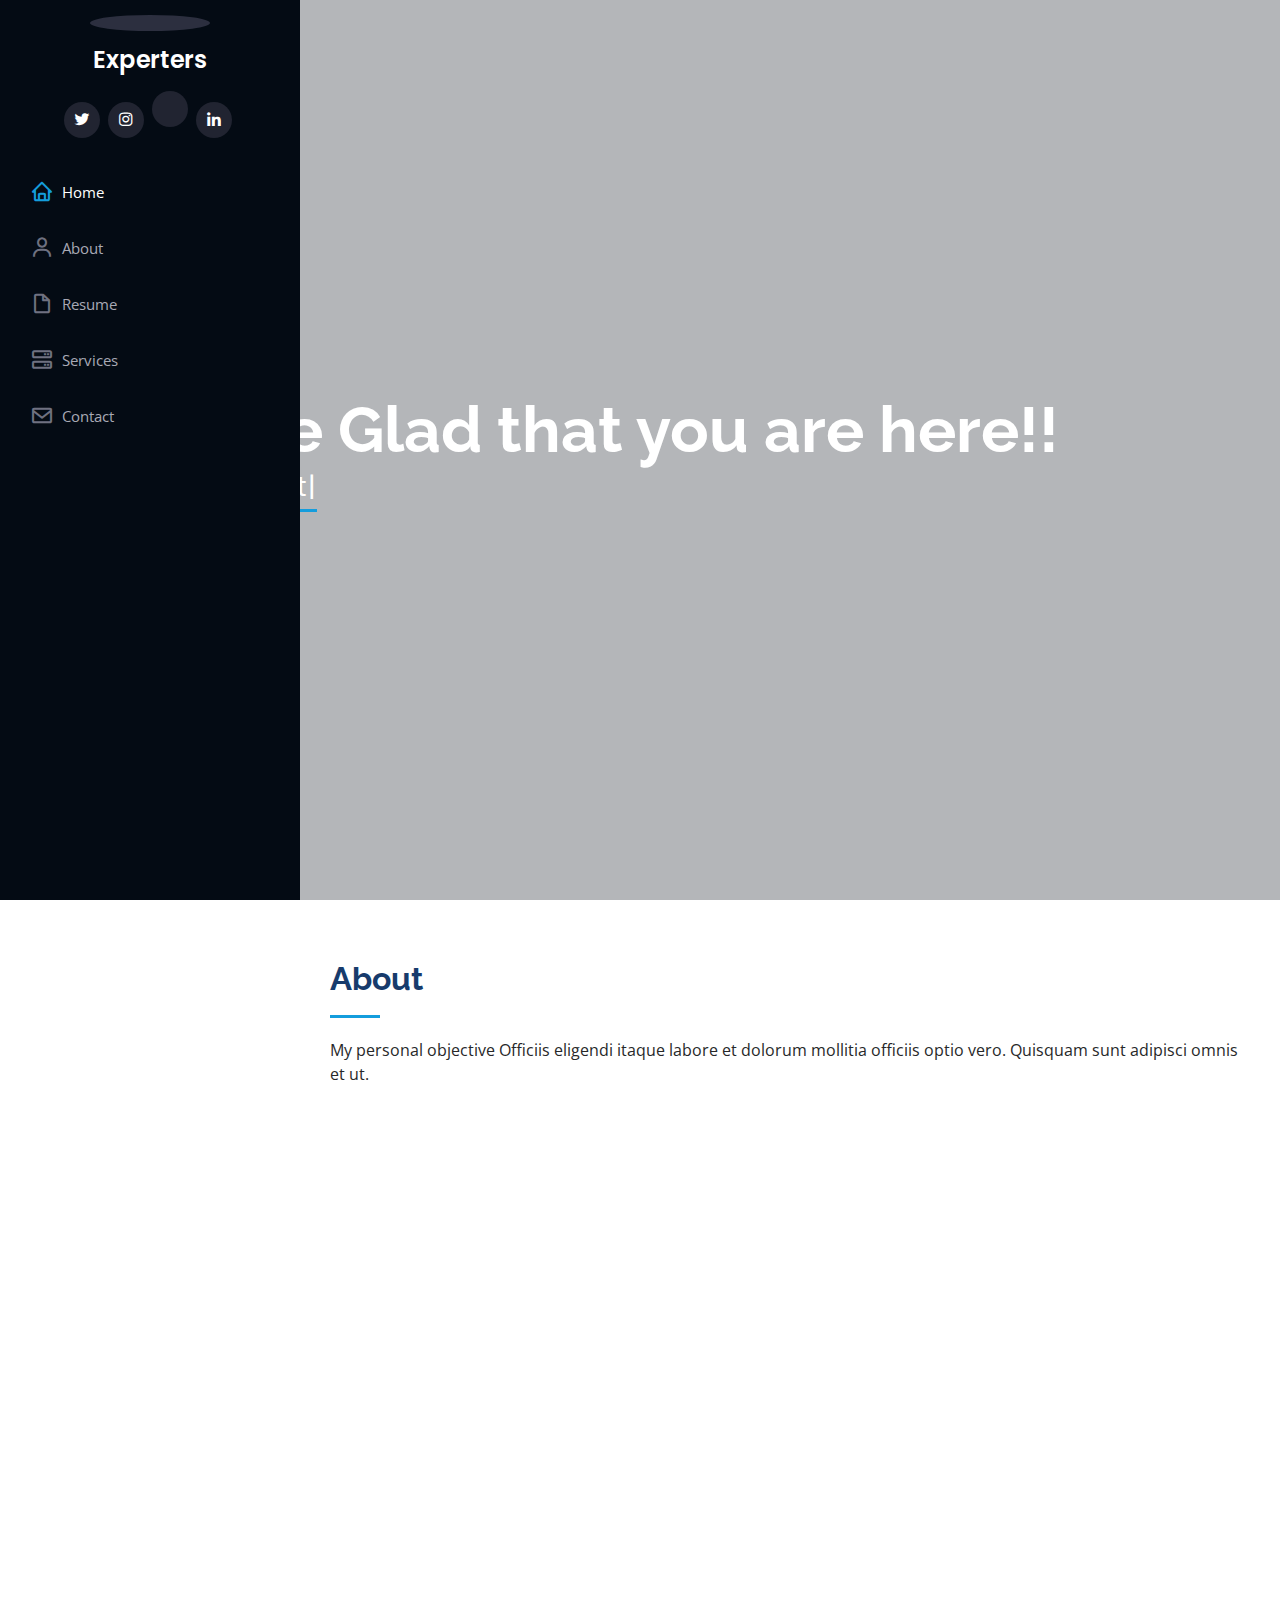
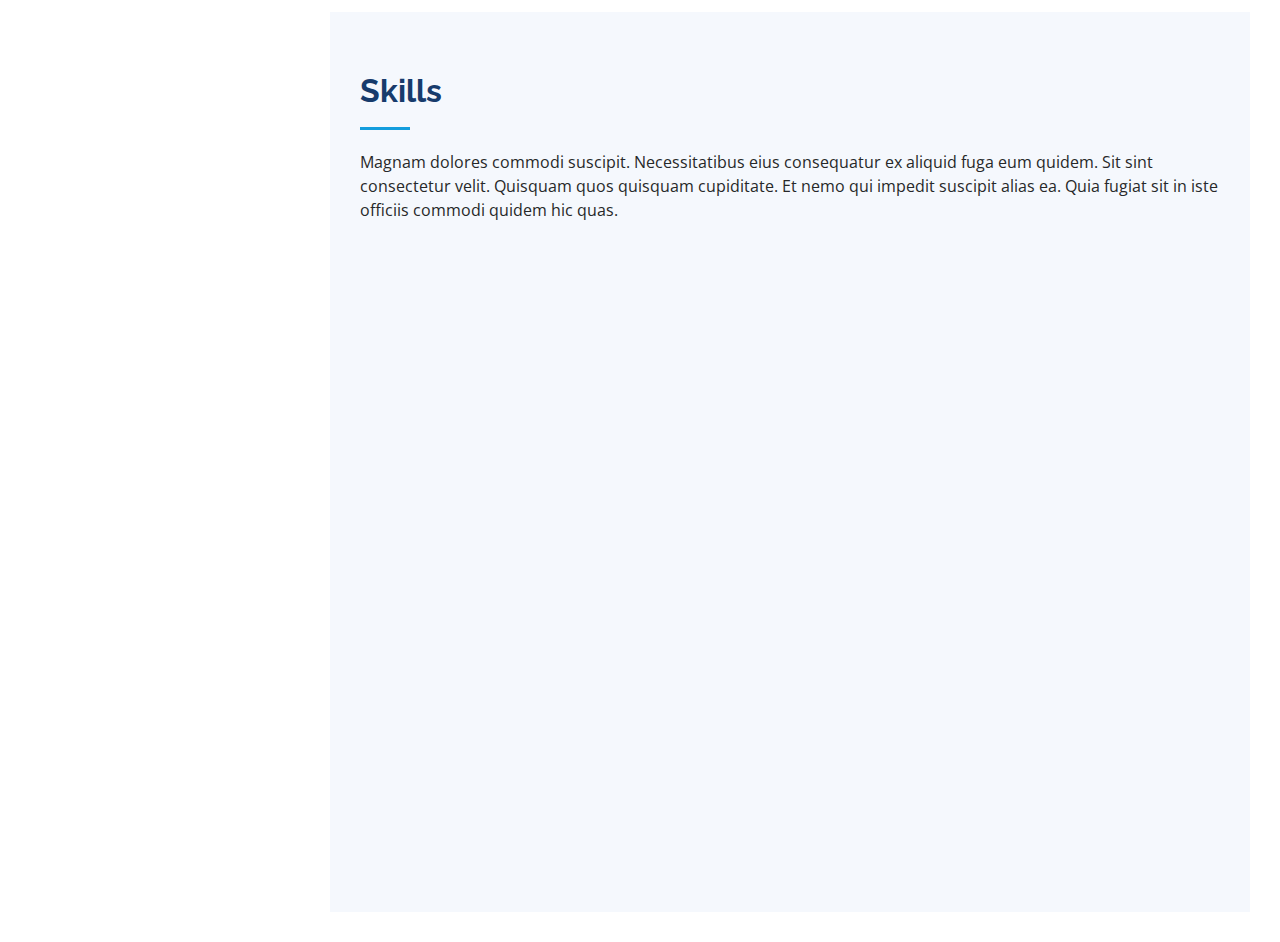
==== index.html @ 5b51685d "portfolio" ====
<!DOCTYPE html>
<html lang="en">

<head>
  <meta charset="utf-8">
  <meta content="width=device-width, initial-scale=1.0" name="viewport">
  <title>PORTOFOLIO</title>
  <meta content="" name="description">
  <meta content="" name="keywords">

  <!-- Favicons -->
  <link href="assets/img/favicon.png" rel="icon">
  <link href="assets/img/apple-touch-icon.png" rel="apple-touch-icon">

  <!-- Google Fonts -->
  <link href="https://fonts.googleapis.com/css?family=Open+Sans:300,300i,400,400i,600,600i,700,700i|Raleway:300,300i,400,400i,500,500i,600,600i,700,700i|Poppins:300,300i,400,400i,500,500i,600,600i,700,700i" rel="stylesheet">

  <!-- Vendor CSS Files -->
  <link href="assets/vendor/aos/aos.css" rel="stylesheet">
  <link href="assets/vendor/bootstrap/css/bootstrap.min.css" rel="stylesheet">
  <link href="assets/vendor/bootstrap-icons/bootstrap-icons.css" rel="stylesheet">
  <link href="assets/vendor/boxicons/css/boxicons.min.css" rel="stylesheet">
  <link href="assets/vendor/glightbox/css/glightbox.min.css" rel="stylesheet">
  <link href="assets/vendor/swiper/swiper-bundle.min.css" rel="stylesheet">

  <!--Main CSS File -->
  <link href="assets/css/style.css" rel="stylesheet">

</head>

<body>

  <!-- ======= Mobile nav toggle button ======= -->
  <i class="bi bi-list mobile-nav-toggle d-xl-none"></i>

  <!-- ======= Header ======= -->
  <header id="header">
    <div class="d-flex flex-column">

      <div class="profile">
        <img src="assets/img/profile.jpg" alt="" class="img-fluid rounded-circle">
        <h1 class="text-light"><a href="index.html">Experters</a></h1>
        <div class="social-links mt-3 text-center">
          <a href="https://twitter.com" class="twitter"><i class="bx bxl-twitter"></i></a>
          <!--<a href="https://www.facebook.com" class="facebook"><i class="bx bxl-facebook"></i></a>-->
          <a href="https://www.instagram.com" class="instagram"><i class="bx bxl-instagram"></i></a>
          <a href="#" class="github"><i class="fa-brands fa-github"></i></a>
          <a href="https://www.linkedin.com/in/" class="linkedin"><i class="bx bxl-linkedin"></i></a>
        </div>
      </div>

      <nav id="navbar" class="nav-menu navbar">
        <ul>
          <li><a href="#hero" class="nav-link scrollto active"><i class="bx bx-home"></i> <span>Home</span></a></li>
          <li><a href="#about" class="nav-link scrollto"><i class="bx bx-user"></i> <span>About</span></a></li>
          <li><a href="#resume" class="nav-link scrollto"><i class="bx bx-file-blank"></i> <span>Resume</span></a></li>
          <!--<li><a href="#portfolio" class="nav-link scrollto"><i class="bx bx-book-content"></i> <span>Portfolio</span></a></li>-->
          <li><a href="#services" class="nav-link scrollto"><i class="bx bx-server"></i> <span>Services</span></a></li>
          <li><a href="#contact" class="nav-link scrollto"><i class="bx bx-envelope"></i> <span>Contact</span></a></li>
        </ul>
      </nav><!-- .nav-menu -->
    </div>
  </header><!-- End Header -->

  <!-- ======= Hero Section ======= -->
  <section id="hero" class="d-flex flex-column justify-content-center align-items-center">
    
    <div class="hero-container" data-aos="fade-in">
      <h6>Hello, </h6>
      <h1> We Glad that you are here!!</h1>
      <p><span class="typed" data-typed-items="Experter's Portfolio"></span></p>
    </div>
  </section><!-- End Hero -->

  <main id="main">

    <!-- ======= About Section ======= -->
    <section id="about" class="about">
      <div class="container">

        <div class="section-title">
          <h2>About</h2>
          <p> My personal objective Officiis eligendi itaque labore et dolorum mollitia officiis optio vero. Quisquam sunt adipisci omnis et ut.
</p>
        </div>

        <div class="row">
          <div class="col-lg-4" data-aos="fade-right">
            <img src="assets/img/profile-img.jpg" class="img-fluid" alt="">
          </div>
          <div class="col-lg-8 pt-4 pt-lg-0 content" data-aos="fade-left">
            <h3>UI/UX Designer &amp; Web Developer.</h3>
            <p class="fst-italic">
              Officiis eligendi itaque labore et dolorum mollitia officiis optio vero. Quisquam sunt adipisci omnis et ut. Nulla accusantium dolor incidunt officia tempore.
            </p>
            <div class="row">
              <div class="col-lg-6">
                <ul>
                  <li><i class="bi bi-chevron-right"></i> <strong>Birthday:</strong> <span>1 Aug 1899</span></li>
                  <li><i class="bi bi-chevron-right"></i> <strong>Website:</strong> <span>www.Experters.com</span></li>
                  <li><i class="bi bi-chevron-right"></i> <strong>Phone:</strong> <span>+250098085897</span></li>
                  <li><i class="bi bi-chevron-right"></i> <strong>City:</strong> <span>Canada, Ottawa</span></li>
                </ul>
              </div>
              <div class="col-lg-6">
                <ul>
                  <li><i class="bi bi-chevron-right"></i> <strong>Age:</strong> <span>45</span></li>
                  <li><i class="bi bi-chevron-right"></i> <strong>Degree:</strong> <span>PHD</span></li>
                  <li><i class="bi bi-chevron-right"></i> <strong>PhEmailone:</strong> <span>Experters@exp.com</span></li>
                  <li><i class="bi bi-chevron-right"></i> <strong>Freelance:</strong> <span>unavailable</span></li>
                </ul>
              </div>
            </div>
            <p>
              Officiis eligendi itaque labore et dolorum mollitia officiis optio vero. Quisquam sunt adipisci omnis et ut. Nulla accusantium dolor incidunt officia tempore. Et eius omnis.
              Cupiditate ut dicta maxime officiis quidem quia. Sed et consectetur qui quia repellendus itaque neque. Aliquid amet quidem ut quaerat cupiditate. 
            </p>
          </div>
        </div>

      </div>
    </section><!-- End About Section -->

    <!-- ======= Facts Section ======= -->
    <section id="facts" class="facts">
      <div class="container">

        <!--<div class="section-title">
          <h2>Facts</h2>
          <p>Magnam dolores commodi suscipit. Necessitatibus eius consequatur ex aliquid fuga eum quidem. Sit sint consectetur velit. Quisquam quos quisquam cupiditate. Et nemo qui impedit suscipit alias ea. Quia fugiat sit in iste officiis commodi quidem hic quas.</p>
        </div>

        <div class="row no-gutters">

          <div class="col-lg-3 col-md-6 d-md-flex align-items-md-stretch" data-aos="fade-up">
            <div class="count-box">
              <i class="bi bi-emoji-smile"></i>
              <span data-purecounter-start="0" data-purecounter-end="232" data-purecounter-duration="1" class="purecounter"></span>
              <p><strong>Happy Clients</strong> consequuntur quae</p>
            </div>
          </div>

          <div class="col-lg-3 col-md-6 d-md-flex align-items-md-stretch" data-aos="fade-up" data-aos-delay="100">
            <div class="count-box">
              <i class="bi bi-journal-richtext"></i>
              <span data-purecounter-start="0" data-purecounter-end="521" data-purecounter-duration="1" class="purecounter"></span>
              <p><strong>Projects</strong> adipisci atque cum quia aut</p>
            </div>
          </div>

          <div class="col-lg-3 col-md-6 d-md-flex align-items-md-stretch" data-aos="fade-up" data-aos-delay="200">
            <div class="count-box">
              <i class="bi bi-headset"></i>
              <span data-purecounter-start="0" data-purecounter-end="1453" data-purecounter-duration="1" class="purecounter"></span>
              <p><strong>Hours Of Support</strong> aut commodi quaerat</p>
            </div>
          </div>

          <div class="col-lg-3 col-md-6 d-md-flex align-items-md-stretch" data-aos="fade-up" data-aos-delay="300">
            <div class="count-box">
              <i class="bi bi-people"></i>
              <span data-purecounter-start="0" data-purecounter-end="32" data-purecounter-duration="1" class="purecounter"></span>
              <p><strong>Hard Workers</strong> rerum asperiores dolor</p>
            </div>
          </div>

        </div>

      </div>
    </section>End Facts Section -->

    <!-- ======= Skills Section ======= -->
    <section id="skills" class="skills section-bg">
      <div class="container">

        <div class="section-title">
          <h2>Skills</h2>
          <p>Magnam dolores commodi suscipit. Necessitatibus eius consequatur ex aliquid fuga eum quidem. Sit sint consectetur velit. Quisquam quos quisquam cupiditate. Et nemo qui impedit suscipit alias ea. Quia fugiat sit in iste officiis commodi quidem hic quas.</p>
        </div>

        <div class="row skills-content">

          <div class="col-lg-6" data-aos="fade-up">

            <div class="progress">
              <span class="skill">HTML <i class="val">100%</i></span>
              <div class="progress-bar-wrap">
                <div class="progress-bar" role="progressbar" aria-valuenow="100" aria-valuemin="0" aria-valuemax="100"></div>
              </div>
            </div>

            <div class="progress">
              <span class="skill">CSS <i class="val">100%</i></span>
              <div class="progress-bar-wrap">
                <div class="progress-bar" role="progressbar" aria-valuenow="100" aria-valuemin="0" aria-valuemax="100"></div>
              </div>
            </div>

            <div class="progress">
              <span class="skill">JavaScript <i class="val">90%</i></span>
              <div class="progress-bar-wrap">
                <div class="progress-bar" role="progressbar" aria-valuenow="50" aria-valuemin="0" aria-valuemax="100"></div>
              </div>
            </div>

          </div>

          <div class="col-lg-6" data-aos="fade-up" data-aos-delay="100">

            <div class="progress">
              <span class="skill">PHP <i class="val">95%/i></span>
              <div class="progress-bar-wrap">
                <div class="progress-bar" role="progressbar" aria-valuenow="70" aria-valuemin="0" aria-valuemax="100"></div>
              </div>
            </div>

            <div class="progress">
              <span class="skill">WordPress/CMS <i class="val">80%</i></span>
              <div class="progress-bar-wrap">
                <div class="progress-bar" role="progressbar" aria-valuenow="70" aria-valuemin="0" aria-valuemax="100"></div>
              </div>
            </div>

            <div class="progress">
              <span class="skill">Photoshop <i class="val">85%</i></span>
              <div class="progress-bar-wrap">
                <div class="progress-bar" role="progressbar" aria-valuenow="75" aria-valuemin="0" aria-valuemax="100"></div>
              </div>
            </div>
            <div class="progress">
              <span class="skill">Figma <i class="val">85%</i></span>
              <div class="progress-bar-wrap">
                <div class="progress-bar" role="progressbar" aria-valuenow="55" aria-valuemin="0" aria-valuemax="100"></div>
              </div>
              <div class="progress">
                <span class="skill">Google suites <i class="val">100%</i></span>
                <div class="progress-bar-wrap">
                  <div class="progress-bar" role="progressbar" aria-valuenow="95" aria-valuemin="0" aria-valuemax="100"></div>
                </div>
              </div>
              <div class="progress">
                <span class="skill">Microsoft Office<i class="val">80%</i></span>
                <div class="progress-bar-wrap">
                  <div class="progress-bar" role="progressbar" aria-valuenow="80" aria-valuemin="0" aria-valuemax="100"></div>
                </div>
              </div>
              <div class="progress">
                <span class="skill">Digital skills <i class="val">85%</i></span>
                <div class="progress-bar-wrap">
                  <div class="progress-bar" role="progressbar" aria-valuenow="75" aria-valuemin="0" aria-valuemax="100"></div>
                </div>
              </div>
            </div>

          </div>

        </div>

      </div>
    </section><!-- End Skills Section -->

    <!-- ======= Resume Section ======= -->
    <!--<section id="resume" class="resume">
      <div class="container">

        <div class="section-title">
          <h2>Resume</h2>
          <p>Magnam dolores commodi suscipit. Necessitatibus eius consequatur ex aliquid fuga eum quidem. Sit sint consectetur velit. Quisquam quos quisquam cupiditate. Et nemo qui impedit suscipit alias ea. Quia fugiat sit in iste officiis commodi quidem hic quas.</p>
        </div>

        <div class="row">
          <div class="col-lg-6" data-aos="fade-up">
            <h3 class="resume-title">Sumary</h3>
            <div class="resume-item pb-0">
              <h4>Immaculee Turabayo</h4>
              <p><em>Innovative and deadline-driven Graphic Designer with 3+ years of experience designing and developing user-centered digital/print marketing material from initial concept to final, polished deliverable.</em></p>
              <ul>
                <li>Portland par 127,Orlando, FL</li>
                <li>(123) 456-7891</li>
                <li>alice.barkley@example.com</li>
              </ul>
            </div>

            <h3 class="resume-title">Education</h3>
            <div class="resume-item">
              <h4>Bachelor Degree of Software Engineering</h4>
              <h5>2022 - 2025</h5>
              <p><em>African Leadership University, Rwanda</em></p>
              <p>Qui deserunt veniam. Et sed aliquam labore tempore sed quisquam iusto autem sit. Ea vero voluptatum qui ut dignissimos deleniti nerada porti sand markend</p>
            </div>
            <div class="resume-item">
              <h4>Advanced Level deploma</h4>
              <h5>2018 - 2021</h5>
              <p><em>SOS HG TECHNICAL HIGH SCHOOL,Rwanda-Kigali</em></p>
              <p>Quia nobis sequi est occaecati aut. Repudiandae et iusto quae reiciendis et quis Eius vel ratione eius unde vitae rerum voluptates asperiores voluptatem Earum molestiae consequatur neque etlon sader mart dila</p>
            </div>
          </div>
          <div class="col-lg-6" data-aos="fade-up" data-aos-delay="100">
            <h3 class="resume-title">Professional Experience</h3>
            <div class="resume-item">
              <h4>Senior graphic design specialist</h4>
              <h5>2019 - Present</h5>
              <p><em>Experion, New York, NY </em></p>
              <ul>
                <li>Lead in the design, development, and implementation of the graphic, layout, and production communication materials</li>
                <li>Delegate tasks to the 7 members of the design team and provide counsel on all aspects of the project. </li>
                <li>Supervise the assessment of all graphic materials in order to ensure quality and accuracy of the design</li>
                <li>Oversee the efficient use of production project budgets ranging from $2,000 - $25,000</li>
              </ul>
            </div>
            <div class="resume-item">
              <h4>Graphic design specialist</h4>
              <h5>2017 - 2018</h5>
              <p><em>Stepping Stone Advertising, New York, NY</em></p>
              <ul>
                <li>Developed numerous marketing programs (logos, brochures,infographics, presentations, and advertisements).</li>
                <li>Managed up to 5 projects or tasks at a given time while under pressure</li>
                <li>Recommended and consulted with clients on the most appropriate graphic design</li>
                <li>Created 4+ design presentations and proposals a month for clients and account managers</li>
              </ul>
            </div>
          </div>
        </div>

      </div>
    </section><!-- End Resume Section -->

    <!-- ======= Portfolio Section ======= -->
   <!-- <section id="portfolio" class="portfolio section-bg">
      <div class="container">

        <div class="section-title">
          <h2>Portfolio</h2>
          <p>Magnam dolores commodi suscipit. Necessitatibus eius consequatur ex aliquid fuga eum quidem. Sit sint consectetur velit. Quisquam quos quisquam cupiditate. Et nemo qui impedit suscipit alias ea. Quia fugiat sit in iste officiis commodi quidem hic quas.</p>
        </div>

        <div class="row" data-aos="fade-up">
          <div class="col-lg-12 d-flex justify-content-center">
            <ul id="portfolio-flters">
              <li data-filter="*" class="filter-active">All</li>
              <li data-filter=".filter-app">App</li>
              <li data-filter=".filter-card">Card</li>
              <li data-filter=".filter-web">Web</li>
            </ul>
          </div>
        </div>

        <div class="row portfolio-container" data-aos="fade-up" data-aos-delay="100">

          <div class="col-lg-4 col-md-6 portfolio-item filter-app">
            <div class="portfolio-wrap">
              <img src="assets/img/portfolio/portfolio-1.jpg" class="img-fluid" alt="">
              <div class="portfolio-links">
                <a href="assets/img/portfolio/portfolio-1.jpg" data-gallery="portfolioGallery" class="portfolio-lightbox" title="App 1"><i class="bx bx-plus"></i></a>
                <a href="portfolio-details.html" title="More Details"><i class="bx bx-link"></i></a>
              </div>
            </div>
          </div>

          <div class="col-lg-4 col-md-6 portfolio-item filter-web">
            <div class="portfolio-wrap">
              <img src="assets/img/portfolio/portfolio-2.jpg" class="img-fluid" alt="">
              <div class="portfolio-links">
                <a href="assets/img/portfolio/portfolio-2.jpg" data-gallery="portfolioGallery" class="portfolio-lightbox" title="Web 3"><i class="bx bx-plus"></i></a>
                <a href="portfolio-details.html" title="More Details"><i class="bx bx-link"></i></a>
              </div>
            </div>
          </div>

          <div class="col-lg-4 col-md-6 portfolio-item filter-app">
            <div class="portfolio-wrap">
              <img src="assets/img/portfolio/portfolio-3.jpg" class="img-fluid" alt="">
              <div class="portfolio-links">
                <a href="assets/img/portfolio/portfolio-3.jpg" data-gallery="portfolioGallery" class="portfolio-lightbox" title="App 2"><i class="bx bx-plus"></i></a>
                <a href="portfolio-details.html" title="More Details"><i class="bx bx-link"></i></a>
              </div>
            </div>
          </div>

          <div class="col-lg-4 col-md-6 portfolio-item filter-card">
            <div class="portfolio-wrap">
              <img src="assets/img/portfolio/portfolio-4.jpg" class="img-fluid" alt="">
              <div class="portfolio-links">
                <a href="assets/img/portfolio/portfolio-4.jpg" data-gallery="portfolioGallery" class="portfolio-lightbox" title="Card 2"><i class="bx bx-plus"></i></a>
                <a href="portfolio-details.html" title="More Details"><i class="bx bx-link"></i></a>
              </div>
            </div>
          </div>

          <div class="col-lg-4 col-md-6 portfolio-item filter-web">
            <div class="portfolio-wrap">
              <img src="assets/img/portfolio/portfolio-5.jpg" class="img-fluid" alt="">
              <div class="portfolio-links">
                <a href="assets/img/portfolio/portfolio-5.jpg" data-gallery="portfolioGallery" class="portfolio-lightbox" title="Web 2"><i class="bx bx-plus"></i></a>
                <a href="portfolio-details.html" title="More Details"><i class="bx bx-link"></i></a>
              </div>
            </div>
          </div>

          <div class="col-lg-4 col-md-6 portfolio-item filter-app">
            <div class="portfolio-wrap">
              <img src="assets/img/portfolio/portfolio-6.jpg" class="img-fluid" alt="">
              <div class="portfolio-links">
                <a href="assets/img/portfolio/portfolio-6.jpg" data-gallery="portfolioGallery" class="portfolio-lightbox" title="App 3"><i class="bx bx-plus"></i></a>
                <a href="portfolio-details.html" title="More Details"><i class="bx bx-link"></i></a>
              </div>
            </div>
          </div>

          <div class="col-lg-4 col-md-6 portfolio-item filter-card">
            <div class="portfolio-wrap">
              <img src="assets/img/portfolio/portfolio-7.jpg" class="img-fluid" alt="">
              <div class="portfolio-links">
                <a href="assets/img/portfolio/portfolio-7.jpg" data-gallery="portfolioGallery" class="portfolio-lightbox" title="Card 1"><i class="bx bx-plus"></i></a>
                <a href="portfolio-details.html" title="More Details"><i class="bx bx-link"></i></a>
              </div>
            </div>
          </div>

          <div class="col-lg-4 col-md-6 portfolio-item filter-card">
            <div class="portfolio-wrap">
              <img src="assets/img/portfolio/portfolio-8.jpg" class="img-fluid" alt="">
              <div class="portfolio-links">
                <a href="assets/img/portfolio/portfolio-8.jpg" data-gallery="portfolioGallery" class="portfolio-lightbox" title="Card 3"><i class="bx bx-plus"></i></a>
                <a href="portfolio-details.html" title="More Details"><i class="bx bx-link"></i></a>
              </div>
            </div>
          </div>

          <div class="col-lg-4 col-md-6 portfolio-item filter-web">
            <div class="portfolio-wrap">
              <img src="assets/img/portfolio/portfolio-9.jpg" class="img-fluid" alt="">
              <div class="portfolio-links">
                <a href="assets/img/portfolio/portfolio-9.jpg" data-gallery="portfolioGallery" class="portfolio-lightbox" title="Web 3"><i class="bx bx-plus"></i></a>
                <a href="portfolio-details.html" title="More Details"><i class="bx bx-link"></i></a>
              </div>
            </div>
          </div>

        </div>

      </div>
    </section>End Portfolio Section -->

    <!-- ======= Services Section ======= -->
   <!-- <section id="services" class="services">
      <div class="container">

        <div class="section-title">
          <h2>Services</h2>
          <p>Magnam dolores commodi suscipit. Necessitatibus eius consequatur ex aliquid fuga eum quidem. Sit sint consectetur velit. Quisquam quos quisquam cupiditate. Et nemo qui impedit suscipit alias ea. Quia fugiat sit in iste officiis commodi quidem hic quas.</p>
        </div>

        <div class="row">
          <div class="col-lg-4 col-md-6 icon-box" data-aos="fade-up">
            <div class="icon"><i class="bi bi-briefcase"></i></div>
            <h4 class="title"><a href="">Lorem Ipsum</a></h4>
            <p class="description">Voluptatum deleniti atque corrupti quos dolores et quas molestias excepturi sint occaecati cupiditate non provident</p>
          </div>
          <div class="col-lg-4 col-md-6 icon-box" data-aos="fade-up" data-aos-delay="100">
            <div class="icon"><i class="bi bi-card-checklist"></i></div>
            <h4 class="title"><a href="">Dolor Sitema</a></h4>
            <p class="description">Minim veniam, quis nostrud exercitation ullamco laboris nisi ut aliquip ex ea commodo consequat tarad limino ata</p>
          </div>
          <div class="col-lg-4 col-md-6 icon-box" data-aos="fade-up" data-aos-delay="200">
            <div class="icon"><i class="bi bi-bar-chart"></i></div>
            <h4 class="title"><a href="">Sed ut perspiciatis</a></h4>
            <p class="description">Duis aute irure dolor in reprehenderit in voluptate velit esse cillum dolore eu fugiat nulla pariatur</p>
          </div>
          <div class="col-lg-4 col-md-6 icon-box" data-aos="fade-up" data-aos-delay="300">
            <div class="icon"><i class="bi bi-binoculars"></i></div>
            <h4 class="title"><a href="">Magni Dolores</a></h4>
            <p class="description">Excepteur sint occaecat cupidatat non proident, sunt in culpa qui officia deserunt mollit anim id est laborum</p>
          </div>
          <div class="col-lg-4 col-md-6 icon-box" data-aos="fade-up" data-aos-delay="400">
            <div class="icon"><i class="bi bi-brightness-high"></i></div>
            <h4 class="title"><a href="">Nemo Enim</a></h4>
            <p class="description">At vero eos et accusamus et iusto odio dignissimos ducimus qui blanditiis praesentium voluptatum deleniti atque</p>
          </div>
          <div class="col-lg-4 col-md-6 icon-box" data-aos="fade-up" data-aos-delay="500">
            <div class="icon"><i class="bi bi-calendar4-week"></i></div>
            <h4 class="title"><a href="">Eiusmod Tempor</a></h4>
            <p class="description">Et harum quidem rerum facilis est et expedita distinctio. Nam libero tempore, cum soluta nobis est eligendi</p>
          </div>
        </div>

      </div>
    </section><!-- End Services Section -->

    <!-- ======= Testimonials Section ======= -->
    <!--<section id="testimonials" class="testimonials section-bg">
      <div class="container">

        <div class="section-title">
          <h2>Testimonials</h2>
          <p>Magnam dolores commodi suscipit. Necessitatibus eius consequatur ex aliquid fuga eum quidem. Sit sint consectetur velit. Quisquam quos quisquam cupiditate. Et nemo qui impedit suscipit alias ea. Quia fugiat sit in iste officiis commodi quidem hic quas.</p>
        </div>

        <div class="testimonials-slider swiper" data-aos="fade-up" data-aos-delay="100">
          <div class="swiper-wrapper">

            <div class="swiper-slide">
              <div class="testimonial-item" data-aos="fade-up">
                <p>
                  <i class="bx bxs-quote-alt-left quote-icon-left"></i>
                  Proin iaculis purus consequat sem cure digni ssim donec porttitora entum suscipit rhoncus. Accusantium quam, ultricies eget id, aliquam eget nibh et. Maecen aliquam, risus at semper.
                  <i class="bx bxs-quote-alt-right quote-icon-right"></i>
                </p>
                <img src="assets/img/testimonials/testimonials-1.jpg" class="testimonial-img" alt="">
                <h3>Saul Goodman</h3>
                <h4>Ceo &amp; Founder</h4>
              </div>
            </div><!-- End testimonial item -->

            <!--<div class="swiper-slide">
              <div class="testimonial-item" data-aos="fade-up" data-aos-delay="100">
                <p>
                  <i class="bx bxs-quote-alt-left quote-icon-left"></i>
                  Export tempor illum tamen malis malis eram quae irure esse labore quem cillum quid cillum eram malis quorum velit fore eram velit sunt aliqua noster fugiat irure amet legam anim culpa.
                  <i class="bx bxs-quote-alt-right quote-icon-right"></i>
                </p>
                <img src="assets/img/testimonials/testimonials-2.jpg" class="testimonial-img" alt="">
                <h3>Sara Wilsson</h3>
                <h4>Designer</h4>
              </div>
            </div><!-- End testimonial item -->

            <!--<div class="swiper-slide">
              <div class="testimonial-item" data-aos="fade-up" data-aos-delay="200">
                <p>
                  <i class="bx bxs-quote-alt-left quote-icon-left"></i>
                  Enim nisi quem export duis labore cillum quae magna enim sint quorum nulla quem veniam duis minim tempor labore quem eram duis noster aute amet eram fore quis sint minim.
                  <i class="bx bxs-quote-alt-right quote-icon-right"></i>
                </p>
                <img src="assets/img/testimonials/testimonials-3.jpg" class="testimonial-img" alt="">
                <h3>Jena Karlis</h3>
                <h4>Store Owner</h4>
              </div>
            </div><!-- End testimonial item -->

            <!--<div class="swiper-slide">
              <div class="testimonial-item" data-aos="fade-up" data-aos-delay="300">
                <p>
                  <i class="bx bxs-quote-alt-left quote-icon-left"></i>
                  Fugiat enim eram quae cillum dolore dolor amet nulla culpa multos export minim fugiat minim velit minim dolor enim duis veniam ipsum anim magna sunt elit fore quem dolore labore illum veniam.
                  <i class="bx bxs-quote-alt-right quote-icon-right"></i>
                </p>
                <img src="assets/img/testimonials/testimonials-4.jpg" class="testimonial-img" alt="">
                <h3>Matt Brandon</h3>
                <h4>Freelancer</h4>
              </div>
            </div><!-- End testimonial item -->

           <!-- <div class="swiper-slide">
              <div class="testimonial-item" data-aos="fade-up" data-aos-delay="400">
                <p>
                  <i class="bx bxs-quote-alt-left quote-icon-left"></i>
                  Quis quorum aliqua sint quem legam fore sunt eram irure aliqua veniam tempor noster veniam enim culpa labore duis sunt culpa nulla illum cillum fugiat legam esse veniam culpa fore nisi cillum quid.
                  <i class="bx bxs-quote-alt-right quote-icon-right"></i>
                </p>
                <img src="assets/img/testimonials/testimonials-5.jpg" class="testimonial-img" alt="">
                <h3>John Larson</h3>
                <h4>Entrepreneur</h4>
              </div>
            </div><!-- End testimonial item -->

          <!-- </div>
          <div class="swiper-pagination"></div>
        </div>

      </div>
    </section><!-- End Testimonials Section -->

    <!-- ======= Contact Section ======= -->
    <!--<section id="contact" class="contact">
      <div class="container">

        <div class="section-title">
          <h2>Contact</h2>
          <p>Magnam dolores commodi suscipit. Necessitatibus eius consequatur ex aliquid fuga eum quidem. Sit sint consectetur velit. Quisquam quos quisquam cupiditate. Et nemo qui impedit suscipit alias ea. Quia fugiat sit in iste officiis commodi quidem hic quas.</p>
        </div>

        <div class="row" data-aos="fade-in">

          <div class="col-lg-5 d-flex align-items-stretch">
            <div class="info">
              <div class="address">
                <i class="bi bi-geo-alt"></i>
                <h4>Location:</h4>
                <p>KG 67 AVE Street, KIGALI, Kimironko</p>
              </div>

              <div class="email">
                <i class="bi bi-envelope"></i>
                <h4>Email:</h4>
                <p>turabayoimmacule@gmail.com</p>
              </div>

              <div class="phone">
                <i class="bi bi-phone"></i>
                <h4>Call:</h4>
                <p>+250781085897</p>
              </div>

              <iframe src="https://www.google.com/maps/embed?pb=!1m14!1m8!1m3!1d12097.433213460943!2d-74.0062269!3d40.7101282!3m2!1i1024!2i768!4f13.1!3m3!1m2!1s0x0%3A0xb89d1fe6bc499443!2sDowntown+Conference+Center!5e0!3m2!1smk!2sbg!4v1539943755621" frameborder="0" style="border:0; width: 100%; height: 290px;" allowfullscreen></iframe>

            </div>

          </div>

          <div class="col-lg-7 mt-5 mt-lg-0 d-flex align-items-stretch">
            <form action="forms/contact.php" method="post" role="form" class="php-email-form">
              <div class="row">
                <div class="form-group col-md-6">
                  <label for="name">Your Name</label>
                  <input type="text" name="name" class="form-control" id="name" required>
                </div>
                <div class="form-group col-md-6">
                  <label for="name">Your Email</label>
                  <input type="email" class="form-control" name="email" id="email" required>
                </div>
              </div>
              <div class="form-group">
                <label for="name">Subject</label>
                <input type="text" class="form-control" name="subject" id="subject" required>
              </div>
              <div class="form-group">
                <label for="name">Message</label>
                <textarea class="form-control" name="message" rows="10" required></textarea>
              </div>
              <div class="my-3">
                <div class="loading">Loading</div>
                <div class="error-message"></div>
                <div class="sent-message">Your message has been sent. Thank you!</div>
              </div>
              <div class="text-center"><button type="submit">Send Message</button></div>
            </form>
          </div>

        </div>

      </div>
    </section><!-- End Contact Section -->

  <!-- </main>End #main -->

  <!-- ======= Footer ======= -->
  <!--<footer id="footer">
    <div class="container">
      <div class="copyright">
        &copy; Copyright <strong><span>Imma 2023</span></strong>
      </div>
      <div class="credits">
        <!-- All the links in the footer should remain intact. -->
        <!-- You can delete the links only if you purchased the pro version. -->
        <!-- Licensing information: https://bootstrapmade.com/license/ -->
        <!-- Purchase the pro version with working PHP/AJAX contact form: https://bootstrapmade.com/iportfolio-bootstrap-portfolio-websites-template/ -->
        <!--Designed by <a href="https://bootstrapmade.com/">Imma</a>
      </div>
    </div>
  </footer><!-- End  Footer -->

  <!--<a href="#" class="back-to-top d-flex align-items-center justify-content-center"><i class="bi bi-arrow-up-short"></i></a>

  <!-- Vendor JS Files -->
  <script src="assets/vendor/purecounter/purecounter_vanilla.js"></script>
  <script src="assets/vendor/aos/aos.js"></script>
  <script src="assets/vendor/bootstrap/js/bootstrap.bundle.min.js"></script>
  <script src="assets/vendor/glightbox/js/glightbox.min.js"></script>
  <script src="assets/vendor/isotope-layout/isotope.pkgd.min.js"></script>
  <script src="assets/vendor/swiper/swiper-bundle.min.js"></script>
  <script src="assets/vendor/typed.js/typed.umd.js"></script>
  <script src="assets/vendor/waypoints/noframework.waypoints.js"></script>
  <script src="assets/vendor/php-email-form/validate.js"></script>

  <!-- Template Main JS File -->
  <script src="assets/js/main.js"></script>

</body>

</html>
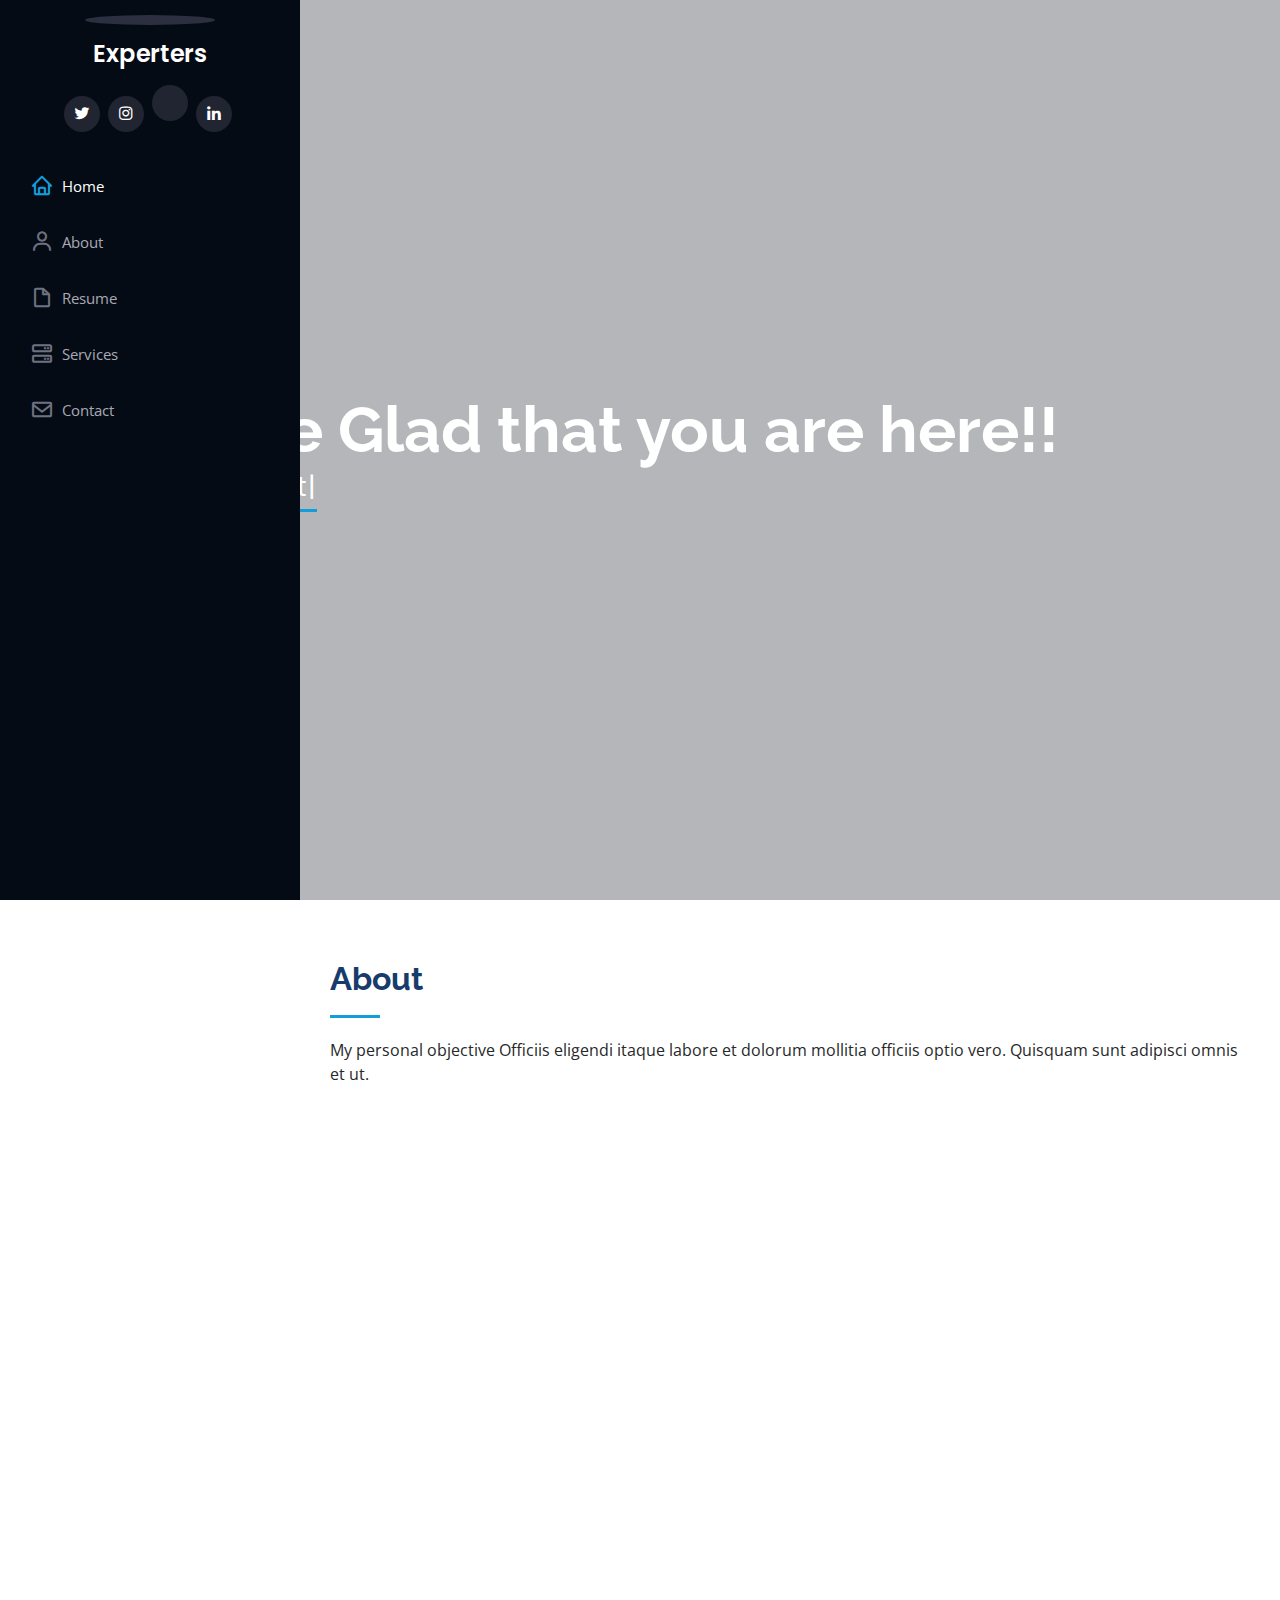
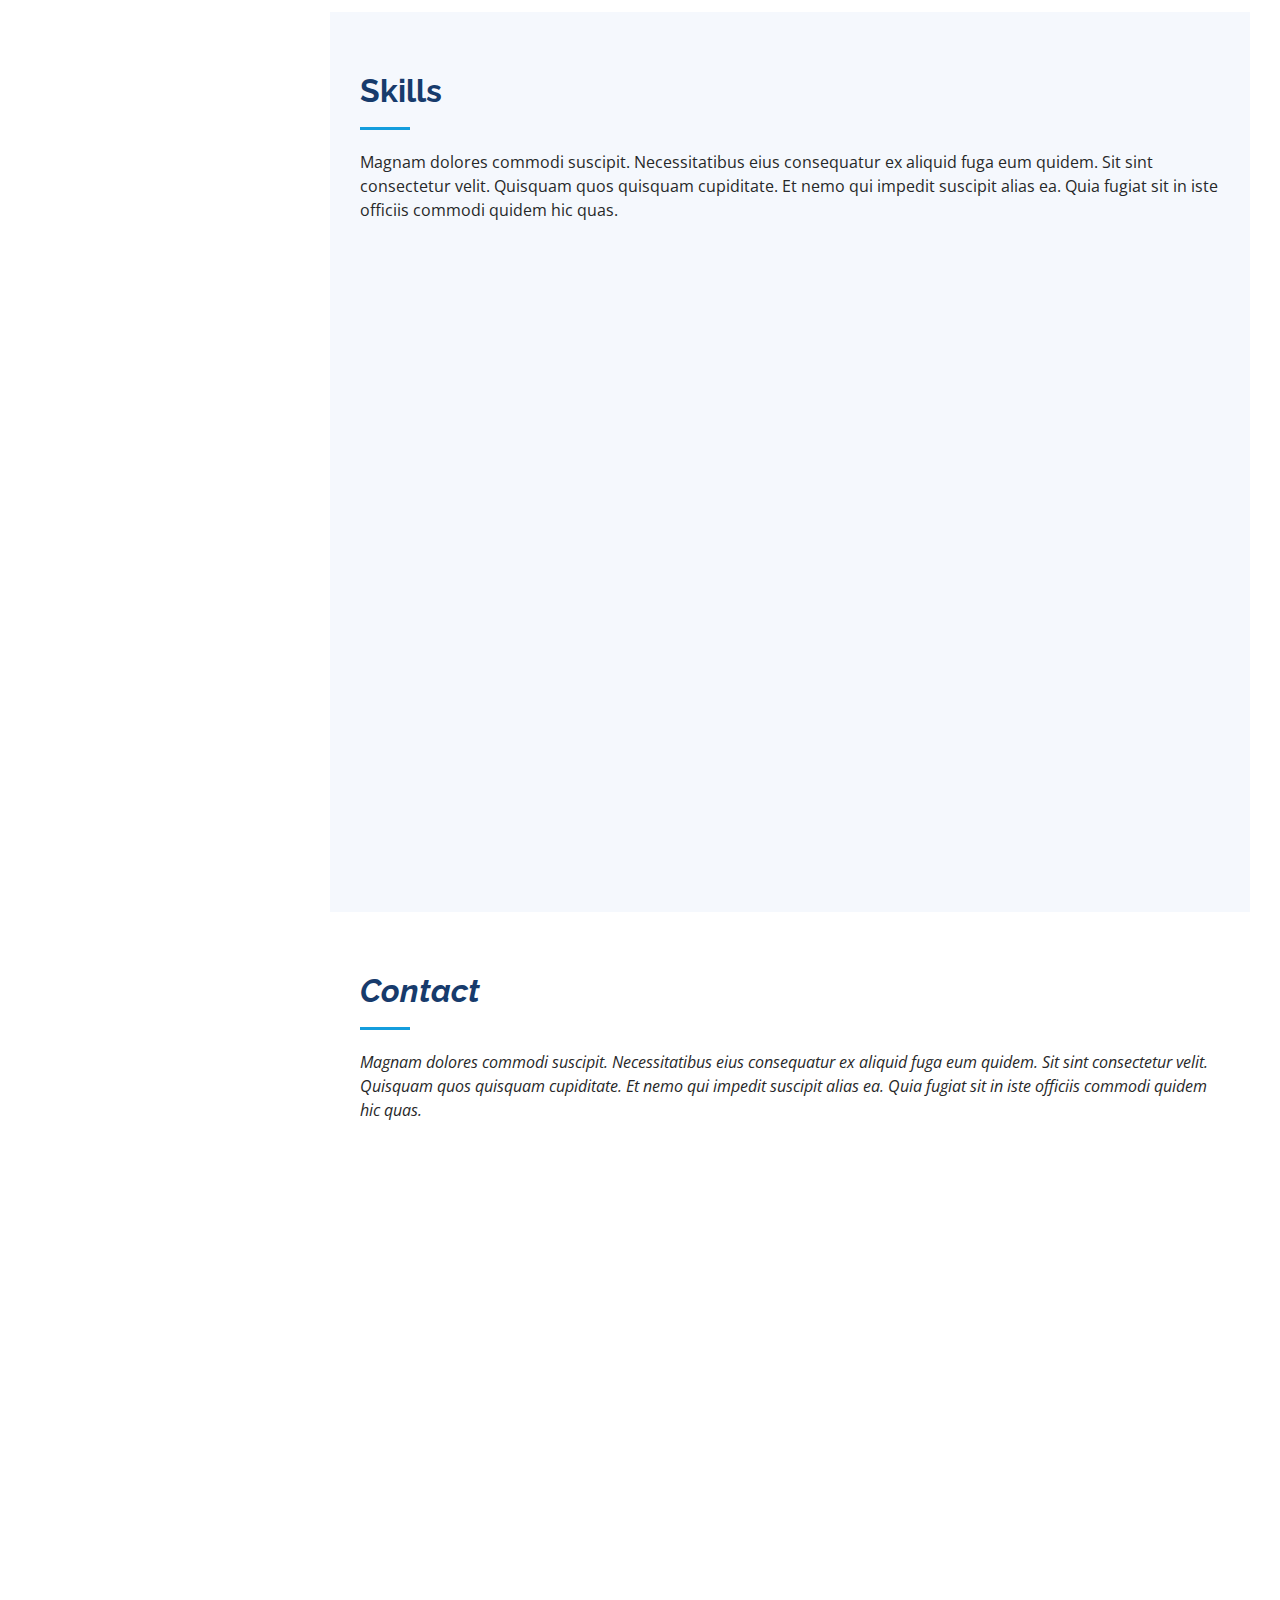
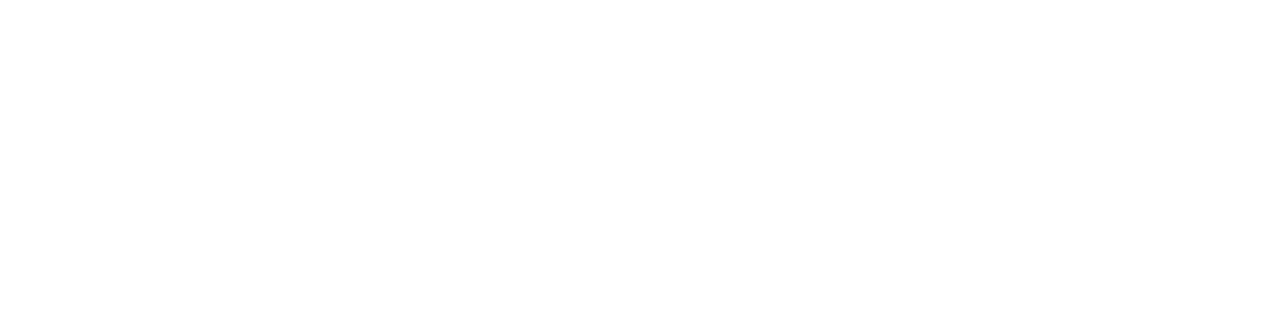
==== commit 772a74a2: "portfolio" ====
--- a/index.html
+++ b/index.html
@@ -9,8 +9,8 @@
   <meta content="" name="keywords">
 
   <!-- Favicons -->
-  <link href="assets/img/favicon.png" rel="icon">
-  <link href="assets/img/apple-touch-icon.png" rel="apple-touch-icon">
+ <!--<link href="assets/img/favicon.png" rel="icon">
+ <link href="assets/img/apple-touch-icon.png" rel="apple-touch-icon">-->
 
   <!-- Google Fonts -->
   <link href="https://fonts.googleapis.com/css?family=Open+Sans:300,300i,400,400i,600,600i,700,700i|Raleway:300,300i,400,400i,500,500i,600,600i,700,700i|Poppins:300,300i,400,400i,500,500i,600,600i,700,700i" rel="stylesheet">
@@ -44,7 +44,7 @@
           <a href="https://twitter.com" class="twitter"><i class="bx bxl-twitter"></i></a>
           <!--<a href="https://www.facebook.com" class="facebook"><i class="bx bxl-facebook"></i></a>-->
           <a href="https://www.instagram.com" class="instagram"><i class="bx bxl-instagram"></i></a>
-          <a href="#" class="github"><i class="fa-brands fa-github"></i></a>
+          <a href="#" class="github" class="git"></a><i class="fa-brands fa-github"></i></a>
           <a href="https://www.linkedin.com/in/" class="linkedin"><i class="bx bxl-linkedin"></i></a>
         </div>
       </div>
@@ -572,7 +572,7 @@
     </section><!-- End Testimonials Section -->
 
     <!-- ======= Contact Section ======= -->
-    <!--<section id="contact" class="contact">
+    <section id="contact" class="contact">
       <div class="container">
 
         <div class="section-title">
@@ -587,19 +587,19 @@
               <div class="address">
                 <i class="bi bi-geo-alt"></i>
                 <h4>Location:</h4>
-                <p>KG 67 AVE Street, KIGALI, Kimironko</p>
+                <p>CANADA, Ottawa</p>
               </div>
 
               <div class="email">
                 <i class="bi bi-envelope"></i>
                 <h4>Email:</h4>
-                <p>turabayoimmacule@gmail.com</p>
+                <p>Experters@expt.com</p>
               </div>
 
               <div class="phone">
                 <i class="bi bi-phone"></i>
                 <h4>Call:</h4>
-                <p>+250781085897</p>
+                <p>550701085897</p>
               </div>
 
               <iframe src="https://www.google.com/maps/embed?pb=!1m14!1m8!1m3!1d12097.433213460943!2d-74.0062269!3d40.7101282!3m2!1i1024!2i768!4f13.1!3m3!1m2!1s0x0%3A0xb89d1fe6bc499443!2sDowntown+Conference+Center!5e0!3m2!1smk!2sbg!4v1539943755621" frameborder="0" style="border:0; width: 100%; height: 290px;" allowfullscreen></iframe>
--- a/assets/css/style.css
+++ b/assets/css/style.css
@@ -86,8 +86,8 @@
 #header .profile img {
   margin: 15px auto;
   display: block;
-  width: 120px;
-  border: 8px solid #2c2f3f;
+  width: 130px;
+  border: 5px solid #2c2f3f;
 }
 
 #header .profile h1 {
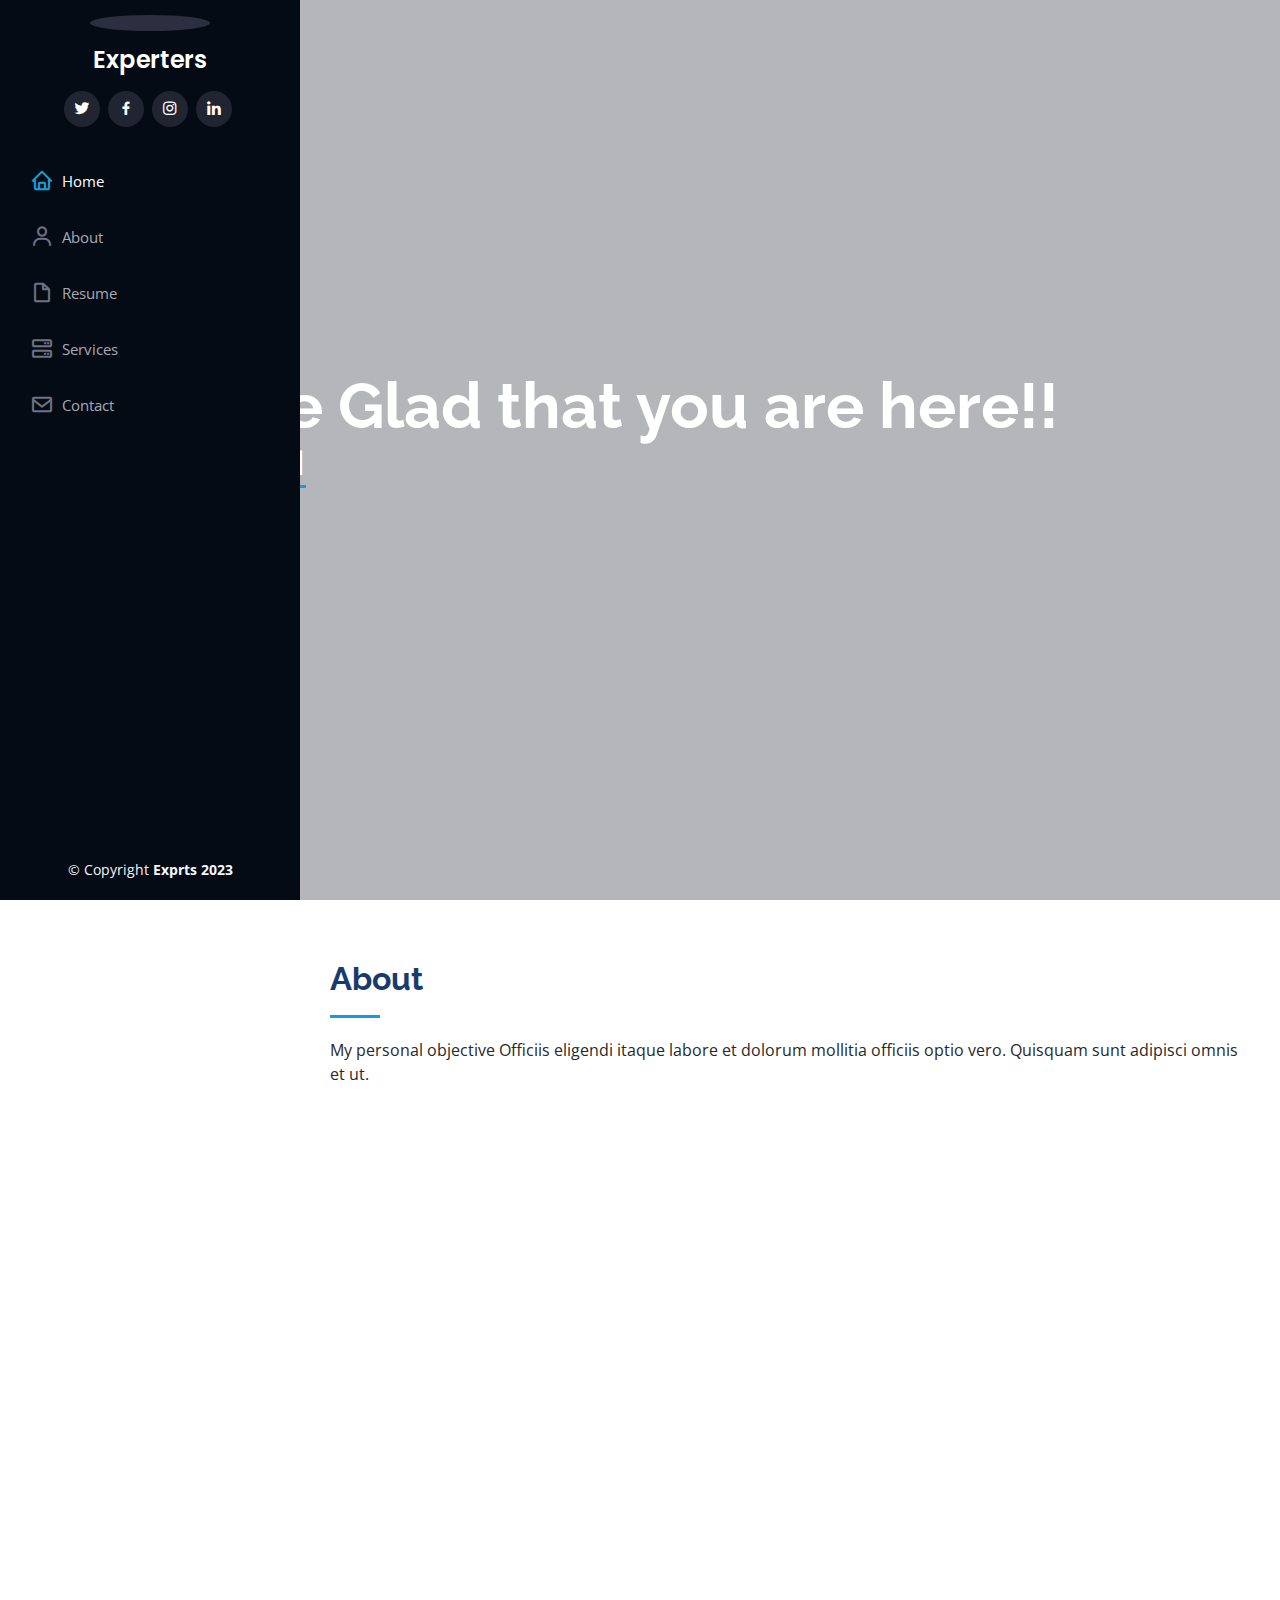
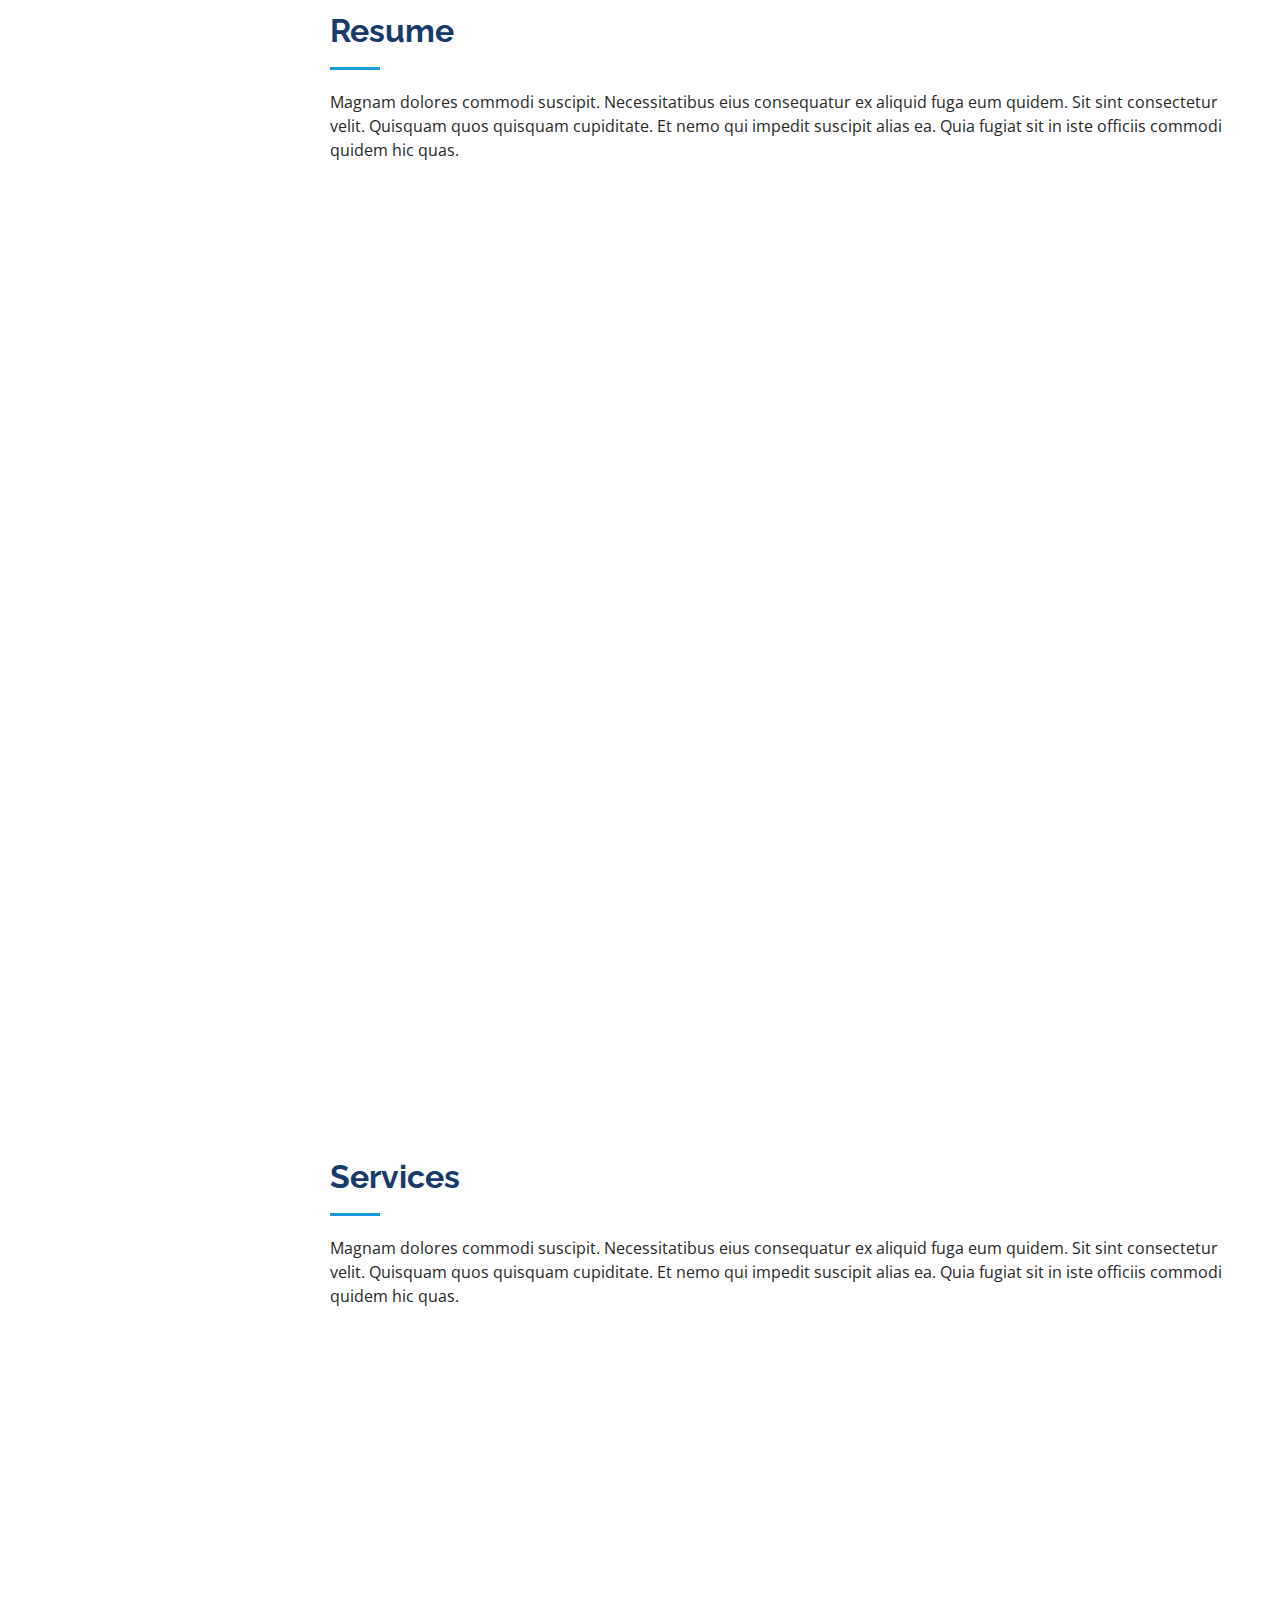
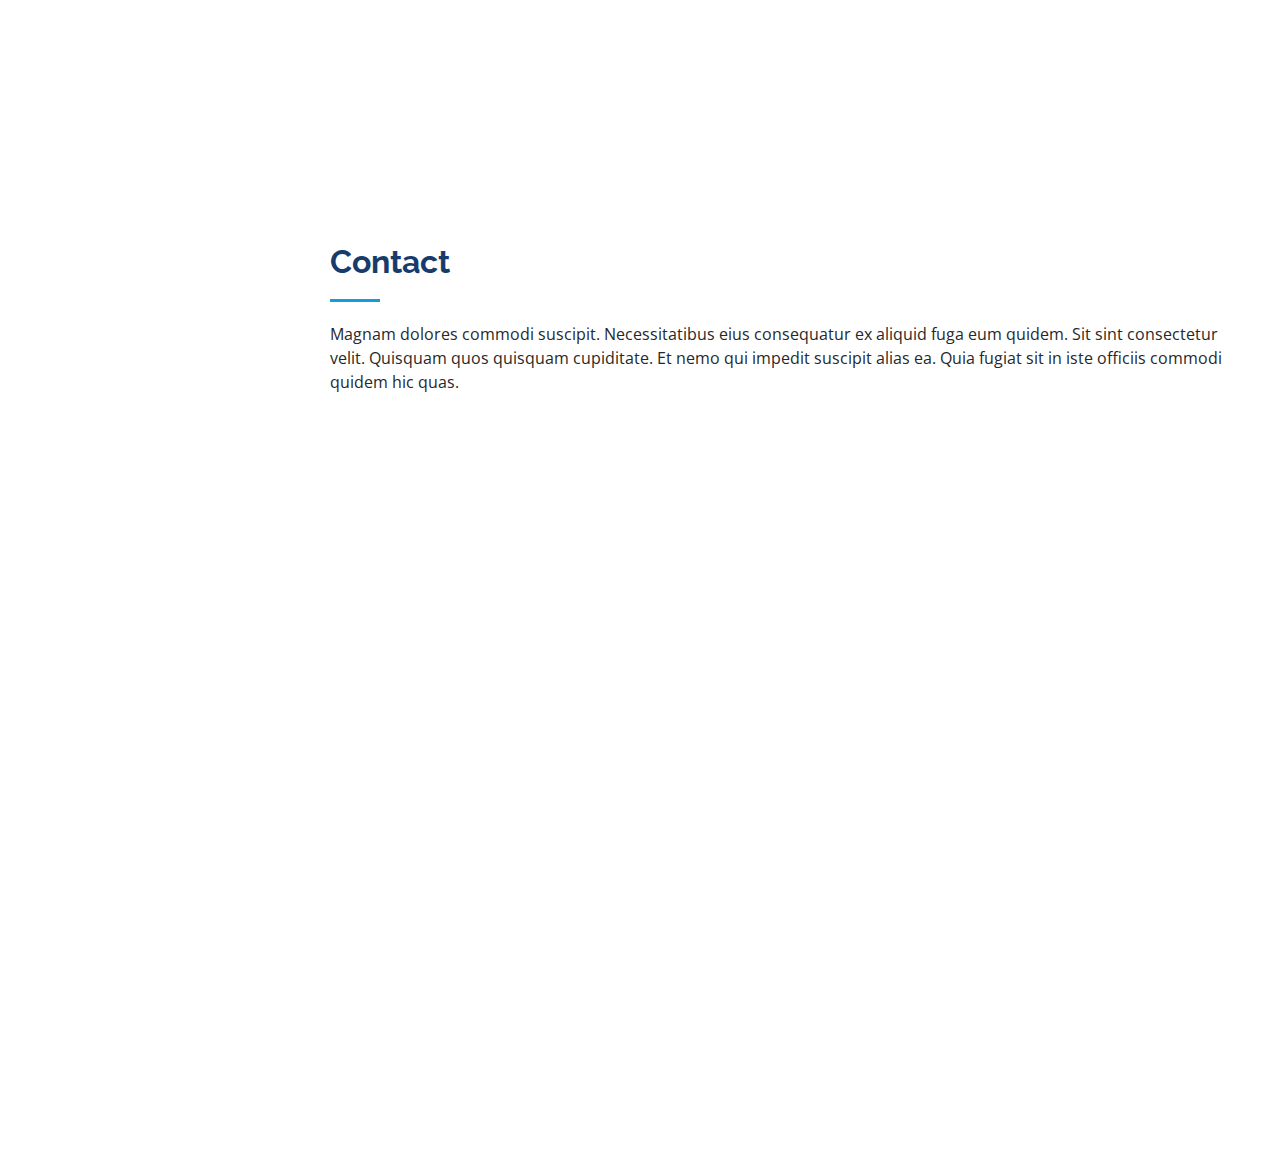
==== commit edf835f1: "portoflio" ====
--- a/index.html
+++ b/index.html
@@ -8,11 +8,7 @@
   <meta content="" name="description">
   <meta content="" name="keywords">
 
-  <!-- Favicons -->
- <!--<link href="assets/img/favicon.png" rel="icon">
- <link href="assets/img/apple-touch-icon.png" rel="apple-touch-icon">-->
-
-  <!-- Google Fonts -->
+   <!-- Google Fonts -->
   <link href="https://fonts.googleapis.com/css?family=Open+Sans:300,300i,400,400i,600,600i,700,700i|Raleway:300,300i,400,400i,500,500i,600,600i,700,700i|Poppins:300,300i,400,400i,500,500i,600,600i,700,700i" rel="stylesheet">
 
   <!-- Vendor CSS Files -->
@@ -42,9 +38,9 @@
         <h1 class="text-light"><a href="index.html">Experters</a></h1>
         <div class="social-links mt-3 text-center">
           <a href="https://twitter.com" class="twitter"><i class="bx bxl-twitter"></i></a>
-          <!--<a href="https://www.facebook.com" class="facebook"><i class="bx bxl-facebook"></i></a>-->
+          <a href="https://www.facebook.com" class="facebook"><i class="bx bxl-facebook"></i></a>
           <a href="https://www.instagram.com" class="instagram"><i class="bx bxl-instagram"></i></a>
-          <a href="#" class="github" class="git"></a><i class="fa-brands fa-github"></i></a>
+          
           <a href="https://www.linkedin.com/in/" class="linkedin"><i class="bx bxl-linkedin"></i></a>
         </div>
       </div>
@@ -54,7 +50,6 @@
           <li><a href="#hero" class="nav-link scrollto active"><i class="bx bx-home"></i> <span>Home</span></a></li>
           <li><a href="#about" class="nav-link scrollto"><i class="bx bx-user"></i> <span>About</span></a></li>
           <li><a href="#resume" class="nav-link scrollto"><i class="bx bx-file-blank"></i> <span>Resume</span></a></li>
-          <!--<li><a href="#portfolio" class="nav-link scrollto"><i class="bx bx-book-content"></i> <span>Portfolio</span></a></li>-->
           <li><a href="#services" class="nav-link scrollto"><i class="bx bx-server"></i> <span>Services</span></a></li>
           <li><a href="#contact" class="nav-link scrollto"><i class="bx bx-envelope"></i> <span>Contact</span></a></li>
         </ul>
@@ -68,7 +63,8 @@
     <div class="hero-container" data-aos="fade-in">
       <h6>Hello, </h6>
       <h1> We Glad that you are here!!</h1>
-      <p><span class="typed" data-typed-items="Experter's Portfolio"></span></p>
+      <p><span class="typed" data-typed-items="Experter's Portfolio"></span></p><br><br>
+      
     </div>
   </section><!-- End Hero -->
 
@@ -120,147 +116,8 @@
 
       </div>
     </section><!-- End About Section -->
-
-    <!-- ======= Facts Section ======= -->
-    <section id="facts" class="facts">
-      <div class="container">
-
-        <!--<div class="section-title">
-          <h2>Facts</h2>
-          <p>Magnam dolores commodi suscipit. Necessitatibus eius consequatur ex aliquid fuga eum quidem. Sit sint consectetur velit. Quisquam quos quisquam cupiditate. Et nemo qui impedit suscipit alias ea. Quia fugiat sit in iste officiis commodi quidem hic quas.</p>
-        </div>
-
-        <div class="row no-gutters">
-
-          <div class="col-lg-3 col-md-6 d-md-flex align-items-md-stretch" data-aos="fade-up">
-            <div class="count-box">
-              <i class="bi bi-emoji-smile"></i>
-              <span data-purecounter-start="0" data-purecounter-end="232" data-purecounter-duration="1" class="purecounter"></span>
-              <p><strong>Happy Clients</strong> consequuntur quae</p>
-            </div>
-          </div>
-
-          <div class="col-lg-3 col-md-6 d-md-flex align-items-md-stretch" data-aos="fade-up" data-aos-delay="100">
-            <div class="count-box">
-              <i class="bi bi-journal-richtext"></i>
-              <span data-purecounter-start="0" data-purecounter-end="521" data-purecounter-duration="1" class="purecounter"></span>
-              <p><strong>Projects</strong> adipisci atque cum quia aut</p>
-            </div>
-          </div>
-
-          <div class="col-lg-3 col-md-6 d-md-flex align-items-md-stretch" data-aos="fade-up" data-aos-delay="200">
-            <div class="count-box">
-              <i class="bi bi-headset"></i>
-              <span data-purecounter-start="0" data-purecounter-end="1453" data-purecounter-duration="1" class="purecounter"></span>
-              <p><strong>Hours Of Support</strong> aut commodi quaerat</p>
-            </div>
-          </div>
-
-          <div class="col-lg-3 col-md-6 d-md-flex align-items-md-stretch" data-aos="fade-up" data-aos-delay="300">
-            <div class="count-box">
-              <i class="bi bi-people"></i>
-              <span data-purecounter-start="0" data-purecounter-end="32" data-purecounter-duration="1" class="purecounter"></span>
-              <p><strong>Hard Workers</strong> rerum asperiores dolor</p>
-            </div>
-          </div>
-
-        </div>
-
-      </div>
-    </section>End Facts Section -->
-
-    <!-- ======= Skills Section ======= -->
-    <section id="skills" class="skills section-bg">
-      <div class="container">
-
-        <div class="section-title">
-          <h2>Skills</h2>
-          <p>Magnam dolores commodi suscipit. Necessitatibus eius consequatur ex aliquid fuga eum quidem. Sit sint consectetur velit. Quisquam quos quisquam cupiditate. Et nemo qui impedit suscipit alias ea. Quia fugiat sit in iste officiis commodi quidem hic quas.</p>
-        </div>
-
-        <div class="row skills-content">
-
-          <div class="col-lg-6" data-aos="fade-up">
-
-            <div class="progress">
-              <span class="skill">HTML <i class="val">100%</i></span>
-              <div class="progress-bar-wrap">
-                <div class="progress-bar" role="progressbar" aria-valuenow="100" aria-valuemin="0" aria-valuemax="100"></div>
-              </div>
-            </div>
-
-            <div class="progress">
-              <span class="skill">CSS <i class="val">100%</i></span>
-              <div class="progress-bar-wrap">
-                <div class="progress-bar" role="progressbar" aria-valuenow="100" aria-valuemin="0" aria-valuemax="100"></div>
-              </div>
-            </div>
-
-            <div class="progress">
-              <span class="skill">JavaScript <i class="val">90%</i></span>
-              <div class="progress-bar-wrap">
-                <div class="progress-bar" role="progressbar" aria-valuenow="50" aria-valuemin="0" aria-valuemax="100"></div>
-              </div>
-            </div>
-
-          </div>
-
-          <div class="col-lg-6" data-aos="fade-up" data-aos-delay="100">
-
-            <div class="progress">
-              <span class="skill">PHP <i class="val">95%/i></span>
-              <div class="progress-bar-wrap">
-                <div class="progress-bar" role="progressbar" aria-valuenow="70" aria-valuemin="0" aria-valuemax="100"></div>
-              </div>
-            </div>
-
-            <div class="progress">
-              <span class="skill">WordPress/CMS <i class="val">80%</i></span>
-              <div class="progress-bar-wrap">
-                <div class="progress-bar" role="progressbar" aria-valuenow="70" aria-valuemin="0" aria-valuemax="100"></div>
-              </div>
-            </div>
-
-            <div class="progress">
-              <span class="skill">Photoshop <i class="val">85%</i></span>
-              <div class="progress-bar-wrap">
-                <div class="progress-bar" role="progressbar" aria-valuenow="75" aria-valuemin="0" aria-valuemax="100"></div>
-              </div>
-            </div>
-            <div class="progress">
-              <span class="skill">Figma <i class="val">85%</i></span>
-              <div class="progress-bar-wrap">
-                <div class="progress-bar" role="progressbar" aria-valuenow="55" aria-valuemin="0" aria-valuemax="100"></div>
-              </div>
-              <div class="progress">
-                <span class="skill">Google suites <i class="val">100%</i></span>
-                <div class="progress-bar-wrap">
-                  <div class="progress-bar" role="progressbar" aria-valuenow="95" aria-valuemin="0" aria-valuemax="100"></div>
-                </div>
-              </div>
-              <div class="progress">
-                <span class="skill">Microsoft Office<i class="val">80%</i></span>
-                <div class="progress-bar-wrap">
-                  <div class="progress-bar" role="progressbar" aria-valuenow="80" aria-valuemin="0" aria-valuemax="100"></div>
-                </div>
-              </div>
-              <div class="progress">
-                <span class="skill">Digital skills <i class="val">85%</i></span>
-                <div class="progress-bar-wrap">
-                  <div class="progress-bar" role="progressbar" aria-valuenow="75" aria-valuemin="0" aria-valuemax="100"></div>
-                </div>
-              </div>
-            </div>
-
-          </div>
-
-        </div>
-
-      </div>
-    </section><!-- End Skills Section -->
-
     <!-- ======= Resume Section ======= -->
-    <!--<section id="resume" class="resume">
+    <section id="resume" class="resume">
       <div class="container">
 
         <div class="section-title">
@@ -324,126 +181,8 @@
 
       </div>
     </section><!-- End Resume Section -->
-
-    <!-- ======= Portfolio Section ======= -->
-   <!-- <section id="portfolio" class="portfolio section-bg">
-      <div class="container">
-
-        <div class="section-title">
-          <h2>Portfolio</h2>
-          <p>Magnam dolores commodi suscipit. Necessitatibus eius consequatur ex aliquid fuga eum quidem. Sit sint consectetur velit. Quisquam quos quisquam cupiditate. Et nemo qui impedit suscipit alias ea. Quia fugiat sit in iste officiis commodi quidem hic quas.</p>
-        </div>
-
-        <div class="row" data-aos="fade-up">
-          <div class="col-lg-12 d-flex justify-content-center">
-            <ul id="portfolio-flters">
-              <li data-filter="*" class="filter-active">All</li>
-              <li data-filter=".filter-app">App</li>
-              <li data-filter=".filter-card">Card</li>
-              <li data-filter=".filter-web">Web</li>
-            </ul>
-          </div>
-        </div>
-
-        <div class="row portfolio-container" data-aos="fade-up" data-aos-delay="100">
-
-          <div class="col-lg-4 col-md-6 portfolio-item filter-app">
-            <div class="portfolio-wrap">
-              <img src="assets/img/portfolio/portfolio-1.jpg" class="img-fluid" alt="">
-              <div class="portfolio-links">
-                <a href="assets/img/portfolio/portfolio-1.jpg" data-gallery="portfolioGallery" class="portfolio-lightbox" title="App 1"><i class="bx bx-plus"></i></a>
-                <a href="portfolio-details.html" title="More Details"><i class="bx bx-link"></i></a>
-              </div>
-            </div>
-          </div>
-
-          <div class="col-lg-4 col-md-6 portfolio-item filter-web">
-            <div class="portfolio-wrap">
-              <img src="assets/img/portfolio/portfolio-2.jpg" class="img-fluid" alt="">
-              <div class="portfolio-links">
-                <a href="assets/img/portfolio/portfolio-2.jpg" data-gallery="portfolioGallery" class="portfolio-lightbox" title="Web 3"><i class="bx bx-plus"></i></a>
-                <a href="portfolio-details.html" title="More Details"><i class="bx bx-link"></i></a>
-              </div>
-            </div>
-          </div>
-
-          <div class="col-lg-4 col-md-6 portfolio-item filter-app">
-            <div class="portfolio-wrap">
-              <img src="assets/img/portfolio/portfolio-3.jpg" class="img-fluid" alt="">
-              <div class="portfolio-links">
-                <a href="assets/img/portfolio/portfolio-3.jpg" data-gallery="portfolioGallery" class="portfolio-lightbox" title="App 2"><i class="bx bx-plus"></i></a>
-                <a href="portfolio-details.html" title="More Details"><i class="bx bx-link"></i></a>
-              </div>
-            </div>
-          </div>
-
-          <div class="col-lg-4 col-md-6 portfolio-item filter-card">
-            <div class="portfolio-wrap">
-              <img src="assets/img/portfolio/portfolio-4.jpg" class="img-fluid" alt="">
-              <div class="portfolio-links">
-                <a href="assets/img/portfolio/portfolio-4.jpg" data-gallery="portfolioGallery" class="portfolio-lightbox" title="Card 2"><i class="bx bx-plus"></i></a>
-                <a href="portfolio-details.html" title="More Details"><i class="bx bx-link"></i></a>
-              </div>
-            </div>
-          </div>
-
-          <div class="col-lg-4 col-md-6 portfolio-item filter-web">
-            <div class="portfolio-wrap">
-              <img src="assets/img/portfolio/portfolio-5.jpg" class="img-fluid" alt="">
-              <div class="portfolio-links">
-                <a href="assets/img/portfolio/portfolio-5.jpg" data-gallery="portfolioGallery" class="portfolio-lightbox" title="Web 2"><i class="bx bx-plus"></i></a>
-                <a href="portfolio-details.html" title="More Details"><i class="bx bx-link"></i></a>
-              </div>
-            </div>
-          </div>
-
-          <div class="col-lg-4 col-md-6 portfolio-item filter-app">
-            <div class="portfolio-wrap">
-              <img src="assets/img/portfolio/portfolio-6.jpg" class="img-fluid" alt="">
-              <div class="portfolio-links">
-                <a href="assets/img/portfolio/portfolio-6.jpg" data-gallery="portfolioGallery" class="portfolio-lightbox" title="App 3"><i class="bx bx-plus"></i></a>
-                <a href="portfolio-details.html" title="More Details"><i class="bx bx-link"></i></a>
-              </div>
-            </div>
-          </div>
-
-          <div class="col-lg-4 col-md-6 portfolio-item filter-card">
-            <div class="portfolio-wrap">
-              <img src="assets/img/portfolio/portfolio-7.jpg" class="img-fluid" alt="">
-              <div class="portfolio-links">
-                <a href="assets/img/portfolio/portfolio-7.jpg" data-gallery="portfolioGallery" class="portfolio-lightbox" title="Card 1"><i class="bx bx-plus"></i></a>
-                <a href="portfolio-details.html" title="More Details"><i class="bx bx-link"></i></a>
-              </div>
-            </div>
-          </div>
-
-          <div class="col-lg-4 col-md-6 portfolio-item filter-card">
-            <div class="portfolio-wrap">
-              <img src="assets/img/portfolio/portfolio-8.jpg" class="img-fluid" alt="">
-              <div class="portfolio-links">
-                <a href="assets/img/portfolio/portfolio-8.jpg" data-gallery="portfolioGallery" class="portfolio-lightbox" title="Card 3"><i class="bx bx-plus"></i></a>
-                <a href="portfolio-details.html" title="More Details"><i class="bx bx-link"></i></a>
-              </div>
-            </div>
-          </div>
-
-          <div class="col-lg-4 col-md-6 portfolio-item filter-web">
-            <div class="portfolio-wrap">
-              <img src="assets/img/portfolio/portfolio-9.jpg" class="img-fluid" alt="">
-              <div class="portfolio-links">
-                <a href="assets/img/portfolio/portfolio-9.jpg" data-gallery="portfolioGallery" class="portfolio-lightbox" title="Web 3"><i class="bx bx-plus"></i></a>
-                <a href="portfolio-details.html" title="More Details"><i class="bx bx-link"></i></a>
-              </div>
-            </div>
-          </div>
-
-        </div>
-
-      </div>
-    </section>End Portfolio Section -->
-
     <!-- ======= Services Section ======= -->
-   <!-- <section id="services" class="services">
+    <section id="services" class="services">
       <div class="container">
 
         <div class="section-title">
@@ -485,91 +224,8 @@
         </div>
 
       </div>
-    </section><!-- End Services Section -->
-
-    <!-- ======= Testimonials Section ======= -->
-    <!--<section id="testimonials" class="testimonials section-bg">
-      <div class="container">
-
-        <div class="section-title">
-          <h2>Testimonials</h2>
-          <p>Magnam dolores commodi suscipit. Necessitatibus eius consequatur ex aliquid fuga eum quidem. Sit sint consectetur velit. Quisquam quos quisquam cupiditate. Et nemo qui impedit suscipit alias ea. Quia fugiat sit in iste officiis commodi quidem hic quas.</p>
-        </div>
-
-        <div class="testimonials-slider swiper" data-aos="fade-up" data-aos-delay="100">
-          <div class="swiper-wrapper">
-
-            <div class="swiper-slide">
-              <div class="testimonial-item" data-aos="fade-up">
-                <p>
-                  <i class="bx bxs-quote-alt-left quote-icon-left"></i>
-                  Proin iaculis purus consequat sem cure digni ssim donec porttitora entum suscipit rhoncus. Accusantium quam, ultricies eget id, aliquam eget nibh et. Maecen aliquam, risus at semper.
-                  <i class="bx bxs-quote-alt-right quote-icon-right"></i>
-                </p>
-                <img src="assets/img/testimonials/testimonials-1.jpg" class="testimonial-img" alt="">
-                <h3>Saul Goodman</h3>
-                <h4>Ceo &amp; Founder</h4>
-              </div>
-            </div><!-- End testimonial item -->
-
-            <!--<div class="swiper-slide">
-              <div class="testimonial-item" data-aos="fade-up" data-aos-delay="100">
-                <p>
-                  <i class="bx bxs-quote-alt-left quote-icon-left"></i>
-                  Export tempor illum tamen malis malis eram quae irure esse labore quem cillum quid cillum eram malis quorum velit fore eram velit sunt aliqua noster fugiat irure amet legam anim culpa.
-                  <i class="bx bxs-quote-alt-right quote-icon-right"></i>
-                </p>
-                <img src="assets/img/testimonials/testimonials-2.jpg" class="testimonial-img" alt="">
-                <h3>Sara Wilsson</h3>
-                <h4>Designer</h4>
-              </div>
-            </div><!-- End testimonial item -->
-
-            <!--<div class="swiper-slide">
-              <div class="testimonial-item" data-aos="fade-up" data-aos-delay="200">
-                <p>
-                  <i class="bx bxs-quote-alt-left quote-icon-left"></i>
-                  Enim nisi quem export duis labore cillum quae magna enim sint quorum nulla quem veniam duis minim tempor labore quem eram duis noster aute amet eram fore quis sint minim.
-                  <i class="bx bxs-quote-alt-right quote-icon-right"></i>
-                </p>
-                <img src="assets/img/testimonials/testimonials-3.jpg" class="testimonial-img" alt="">
-                <h3>Jena Karlis</h3>
-                <h4>Store Owner</h4>
-              </div>
-            </div><!-- End testimonial item -->
-
-            <!--<div class="swiper-slide">
-              <div class="testimonial-item" data-aos="fade-up" data-aos-delay="300">
-                <p>
-                  <i class="bx bxs-quote-alt-left quote-icon-left"></i>
-                  Fugiat enim eram quae cillum dolore dolor amet nulla culpa multos export minim fugiat minim velit minim dolor enim duis veniam ipsum anim magna sunt elit fore quem dolore labore illum veniam.
-                  <i class="bx bxs-quote-alt-right quote-icon-right"></i>
-                </p>
-                <img src="assets/img/testimonials/testimonials-4.jpg" class="testimonial-img" alt="">
-                <h3>Matt Brandon</h3>
-                <h4>Freelancer</h4>
-              </div>
-            </div><!-- End testimonial item -->
-
-           <!-- <div class="swiper-slide">
-              <div class="testimonial-item" data-aos="fade-up" data-aos-delay="400">
-                <p>
-                  <i class="bx bxs-quote-alt-left quote-icon-left"></i>
-                  Quis quorum aliqua sint quem legam fore sunt eram irure aliqua veniam tempor noster veniam enim culpa labore duis sunt culpa nulla illum cillum fugiat legam esse veniam culpa fore nisi cillum quid.
-                  <i class="bx bxs-quote-alt-right quote-icon-right"></i>
-                </p>
-                <img src="assets/img/testimonials/testimonials-5.jpg" class="testimonial-img" alt="">
-                <h3>John Larson</h3>
-                <h4>Entrepreneur</h4>
-              </div>
-            </div><!-- End testimonial item -->
-
-          <!-- </div>
-          <div class="swiper-pagination"></div>
-        </div>
-
-      </div>
-    </section><!-- End Testimonials Section -->
+    </section><!-- End Services Section -->       
+                
 
     <!-- ======= Contact Section ======= -->
     <section id="contact" class="contact">
@@ -587,7 +243,7 @@
               <div class="address">
                 <i class="bi bi-geo-alt"></i>
                 <h4>Location:</h4>
-                <p>CANADA, Ottawa</p>
+                <p>Canada,Ottawa</p>
               </div>
 
               <div class="email">
@@ -599,7 +255,7 @@
               <div class="phone">
                 <i class="bi bi-phone"></i>
                 <h4>Call:</h4>
-                <p>550701085897</p>
+                <p>+220786785897</p>
               </div>
 
               <iframe src="https://www.google.com/maps/embed?pb=!1m14!1m8!1m3!1d12097.433213460943!2d-74.0062269!3d40.7101282!3m2!1i1024!2i768!4f13.1!3m3!1m2!1s0x0%3A0xb89d1fe6bc499443!2sDowntown+Conference+Center!5e0!3m2!1smk!2sbg!4v1539943755621" frameborder="0" style="border:0; width: 100%; height: 290px;" allowfullscreen></iframe>
@@ -642,25 +298,16 @@
       </div>
     </section><!-- End Contact Section -->
 
-  <!-- </main>End #main -->
+
 
   <!-- ======= Footer ======= -->
-  <!--<footer id="footer">
+  <footer id="footer">
     <div class="container">
       <div class="copyright">
-        &copy; Copyright <strong><span>Imma 2023</span></strong>
+        &copy; Copyright <strong><span>Exprts 2023</span></strong>
       </div>
       <div class="credits">
-        <!-- All the links in the footer should remain intact. -->
-        <!-- You can delete the links only if you purchased the pro version. -->
-        <!-- Licensing information: https://bootstrapmade.com/license/ -->
-        <!-- Purchase the pro version with working PHP/AJAX contact form: https://bootstrapmade.com/iportfolio-bootstrap-portfolio-websites-template/ -->
-        <!--Designed by <a href="https://bootstrapmade.com/">Imma</a>
-      </div>
-    </div>
   </footer><!-- End  Footer -->
-
-  <!--<a href="#" class="back-to-top d-flex align-items-center justify-content-center"><i class="bi bi-arrow-up-short"></i></a>
 
   <!-- Vendor JS Files -->
   <script src="assets/vendor/purecounter/purecounter_vanilla.js"></script>
--- a/assets/css/style.css
+++ b/assets/css/style.css
@@ -86,8 +86,8 @@
 #header .profile img {
   margin: 15px auto;
   display: block;
-  width: 130px;
-  border: 5px solid #2c2f3f;
+  width: 120px;
+  border: 8px solid #2c2f3f;
 }
 
 #header .profile h1 {
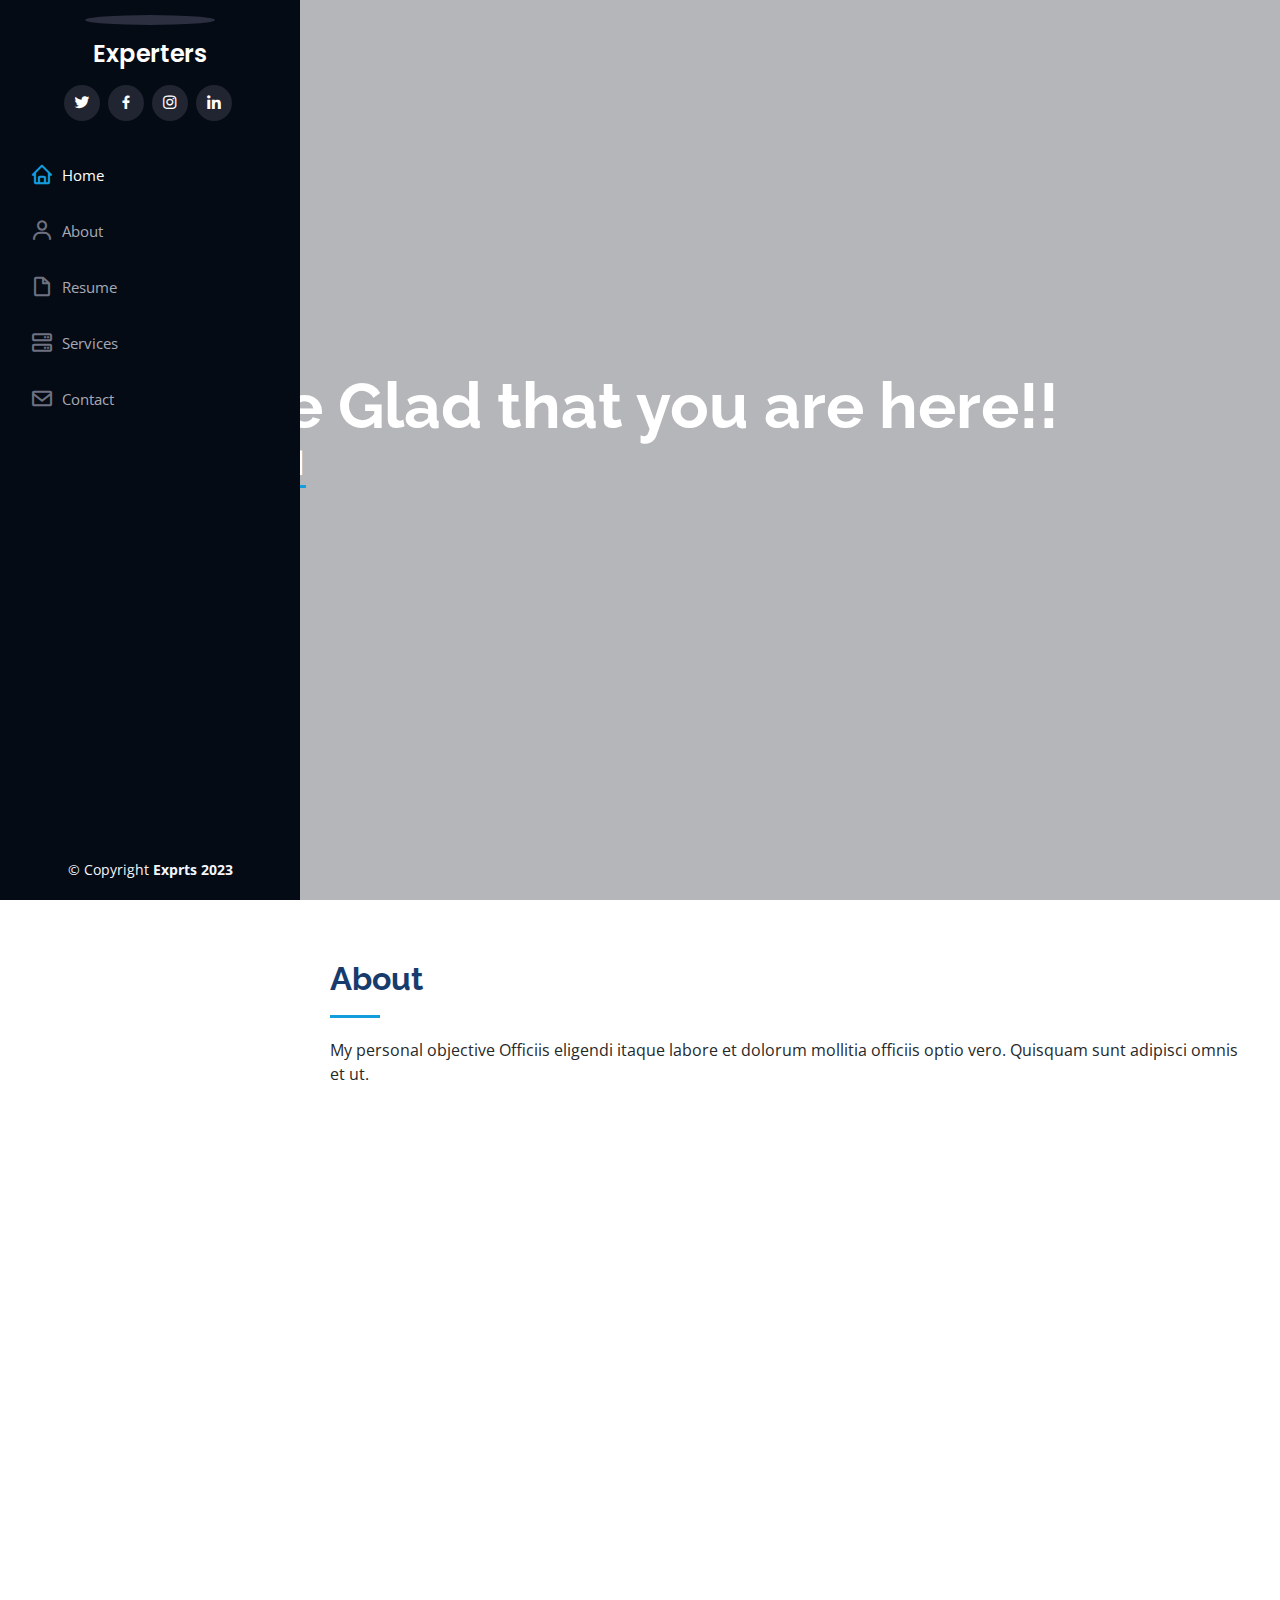
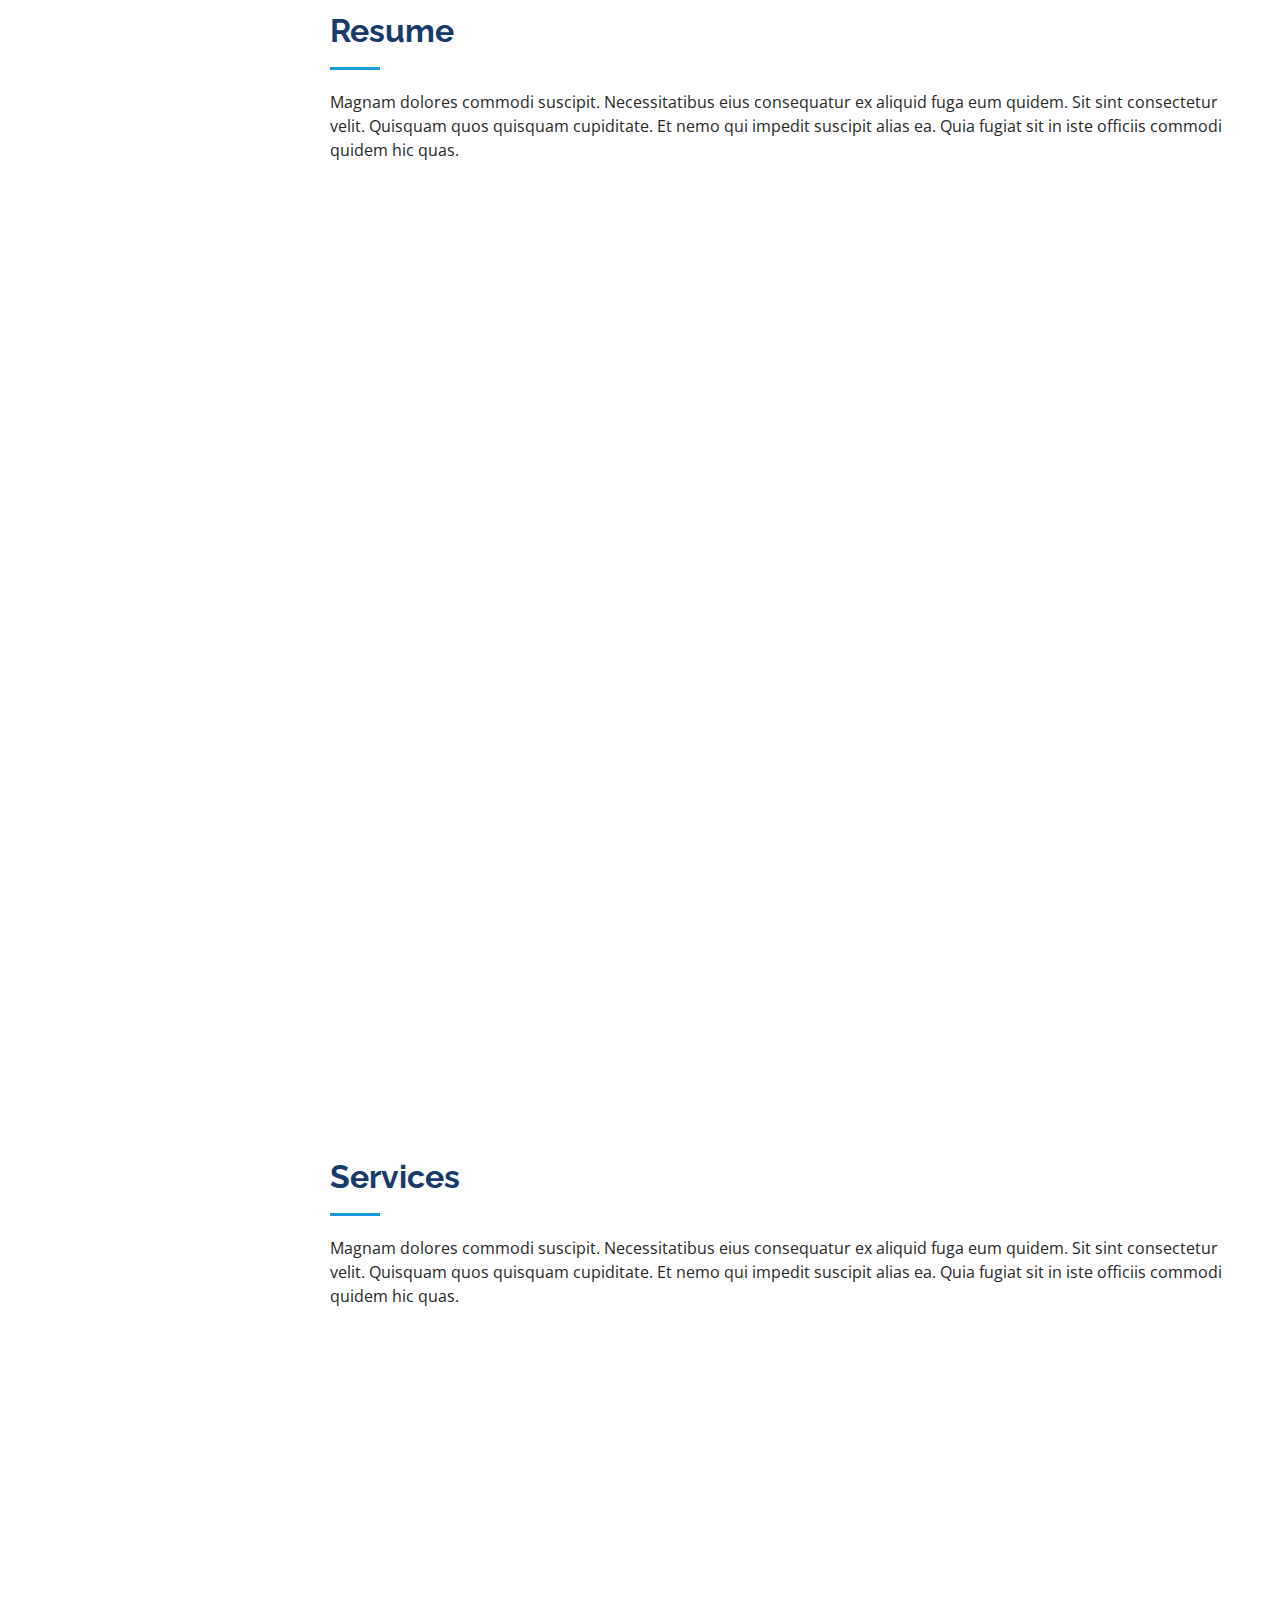
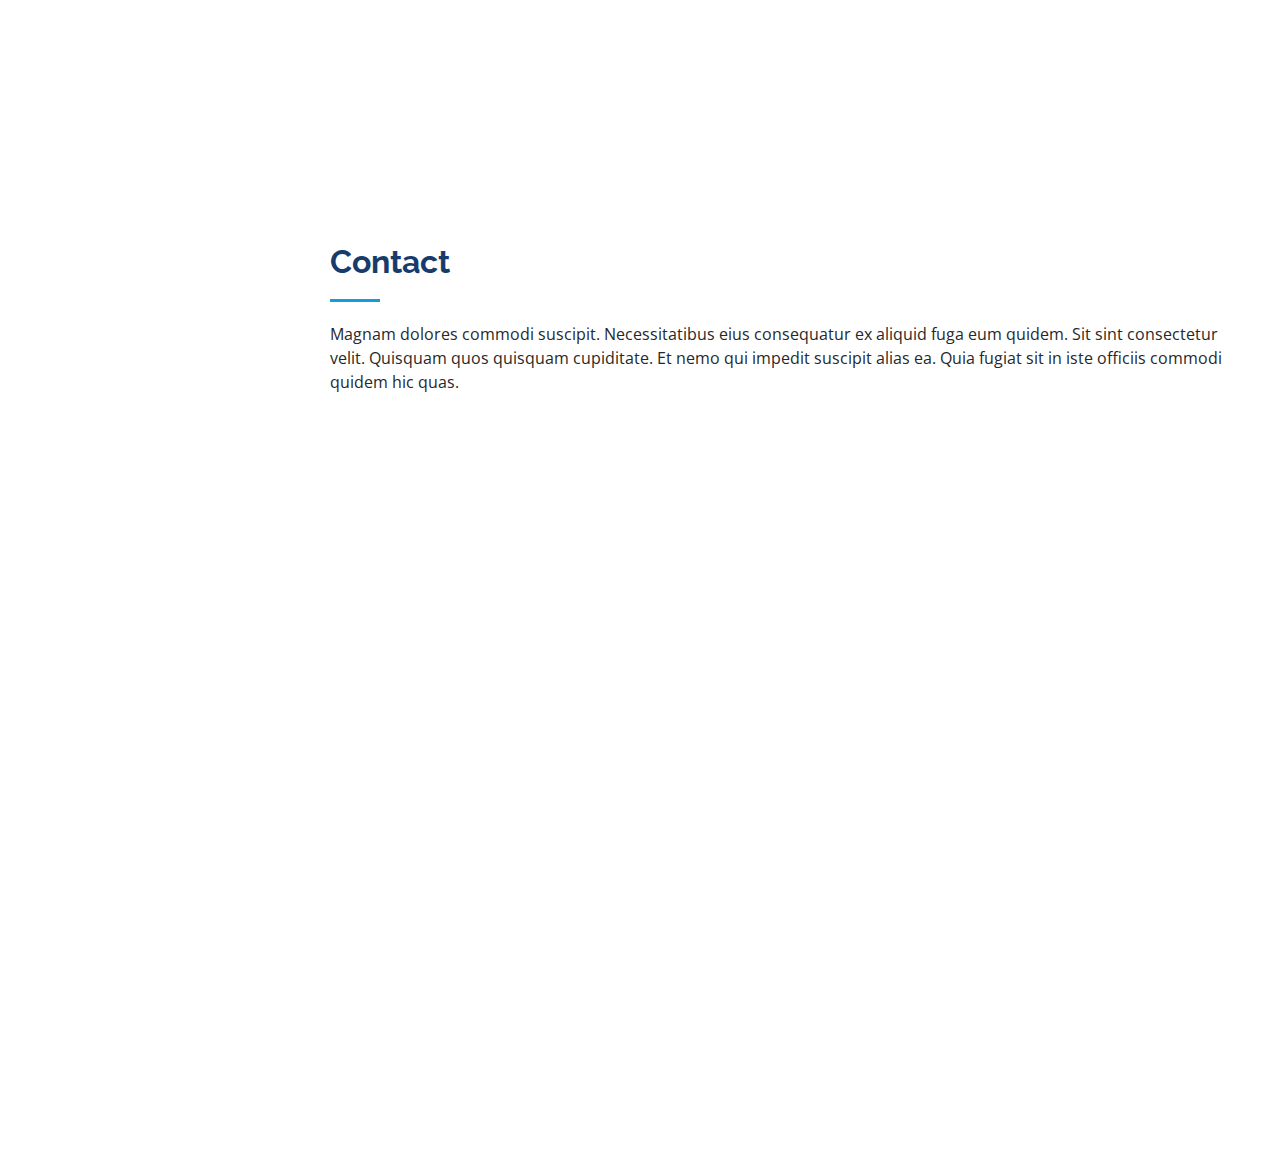
==== commit 1113064d: "Merge branch 'main' of https://github.com/Turabayo/Portfolio" ====
--- a/index.html
+++ b/index.html
@@ -116,6 +116,7 @@
 
       </div>
     </section><!-- End About Section -->
+
     <!-- ======= Resume Section ======= -->
     <section id="resume" class="resume">
       <div class="container">
--- a/assets/css/style.css
+++ b/assets/css/style.css
@@ -1111,4 +1111,1117 @@
     width: auto;
     padding-right: 20px 15px;
   }
+}/**
+* Template Name: iPortfolio
+* Updated: Sep 18 2023 with Bootstrap v5.3.2
+* Template URL: https://bootstrapmade.com/iportfolio-bootstrap-portfolio-websites-template/
+* Author: BootstrapMade.com
+* License: https://bootstrapmade.com/license/
+*/
+
+/*--------------------------------------------------------------
+# General
+--------------------------------------------------------------*/
+body {
+  font-family: "Open Sans", sans-serif;
+  color: #272829;
+}
+
+a {
+  color: #149ddd;
+  text-decoration: none;
+}
+
+a:hover {
+  color: #37b3ed;
+  text-decoration: none;
+}
+
+h1,
+h2,
+h3,
+h4,
+h5,
+h6 {
+  font-family: "Raleway", sans-serif;
+}
+
+/*--------------------------------------------------------------
+# Back to top button
+--------------------------------------------------------------*/
+.back-to-top {
+  position: fixed;
+  visibility: hidden;
+  opacity: 0;
+  right: 15px;
+  bottom: 15px;
+  z-index: 996;
+  background: #149ddd;
+  width: 40px;
+  height: 40px;
+  border-radius: 50px;
+  transition: all 0.4s;
+}
+
+.back-to-top i {
+  font-size: 28px;
+  color: #fff;
+  line-height: 0;
+}
+
+.back-to-top:hover {
+  background: #2eafec;
+  color: #fff;
+}
+
+.back-to-top.active {
+  visibility: visible;
+  opacity: 1;
+}
+
+/*--------------------------------------------------------------
+# Header
+--------------------------------------------------------------*/
+#header {
+  position: fixed;
+  top: 0;
+  left: 0;
+  bottom: 0;
+  width: 300px;
+  transition: all ease-in-out 0.5s;
+  z-index: 9997;
+  transition: all 0.5s;
+  padding: 0 15px;
+  background: #040b14;
+  overflow-y: auto;
+}
+
+#header .profile img {
+  margin: 15px auto;
+  display: block;
+  width: 130px;
+  border: 5px solid #2c2f3f;
+}
+
+#header .profile h1 {
+  font-size: 24px;
+  margin: 0;
+  padding: 0;
+  font-weight: 600;
+  -moz-text-align-last: center;
+  text-align-last: center;
+  font-family: "Poppins", sans-serif;
+}
+
+#header .profile h1 a,
+#header .profile h1 a:hover {
+  color: #fff;
+  text-decoration: none;
+}
+
+#header .profile .social-links a {
+  font-size: 18px;
+  display: inline-block;
+  background: #212431;
+  color: #fff;
+  line-height: 1;
+  padding: 8px 0;
+  margin-right: 4px;
+  border-radius: 50%;
+  text-align: center;
+  width: 36px;
+  height: 36px;
+  transition: 0.3s;
+}
+
+#header .profile .social-links a:hover {
+  background: #149ddd;
+  color: #fff;
+  text-decoration: none;
+}
+
+#main {
+  margin-left: 300px;
+}
+
+.container,
+.container-fluid {
+  padding-left: 30px;
+  padding-right: 30px;
+}
+
+@media (max-width: 1199px) {
+  #header {
+    left: -300px;
+  }
+
+  #main {
+    margin-left: 0;
+  }
+
+  .container,
+  .container-fluid {
+    padding-left: 12px;
+    padding-right: 12px;
+  }
+}
+
+/*--------------------------------------------------------------
+# Navigation Menu
+--------------------------------------------------------------*/
+/* Desktop Navigation */
+.nav-menu {
+  padding: 30px 0 0 0;
+}
+
+.nav-menu * {
+  margin: 0;
+  padding: 0;
+  list-style: none;
+}
+
+.nav-menu>ul>li {
+  position: relative;
+  white-space: nowrap;
+}
+
+.nav-menu a,
+.nav-menu a:focus {
+  display: flex;
+  align-items: center;
+  color: #a8a9b4;
+  padding: 12px 15px;
+  margin-bottom: 8px;
+  transition: 0.3s;
+  font-size: 15px;
+}
+
+.nav-menu a i,
+.nav-menu a:focus i {
+  font-size: 24px;
+  padding-right: 8px;
+  color: #6f7180;
+}
+
+.nav-menu a:hover,
+.nav-menu .active,
+.nav-menu .active:focus,
+.nav-menu li:hover>a {
+  text-decoration: none;
+  color: #fff;
+}
+
+.nav-menu a:hover i,
+.nav-menu .active i,
+.nav-menu .active:focus i,
+.nav-menu li:hover>a i {
+  color: #149ddd;
+}
+
+/* Mobile Navigation */
+.mobile-nav-toggle {
+  position: fixed;
+  right: 15px;
+  top: 15px;
+  z-index: 9998;
+  border: 0;
+  font-size: 24px;
+  transition: all 0.4s;
+  outline: none !important;
+  background-color: #149ddd;
+  color: #fff;
+  width: 40px;
+  height: 40px;
+  display: inline-flex;
+  align-items: center;
+  justify-content: center;
+  line-height: 0;
+  border-radius: 50px;
+  cursor: pointer;
+}
+
+.mobile-nav-active {
+  overflow: hidden;
+}
+
+.mobile-nav-active #header {
+  left: 0;
+}
+
+/*--------------------------------------------------------------
+# Hero Section
+--------------------------------------------------------------*/
+#hero {
+  width: 100%;
+  height:100vh;
+  background: url("../img/bgpic.jpg")top center;
+  background-attachment: cover;
+  
+  
+}
+
+#hero:before {
+  content: "";
+  background: rgba(5, 13, 24, 0.3);
+  position: absolute;
+  bottom: 0;
+  top: 0;
+  left: 0;
+  right: 0;
+  z-index: 1;
+}
+
+#hero .hero-container {
+  position: relative;
+  z-index: 2;
+  min-width: 300px;
+}
+
+#hero h1 {
+  margin: 0 0 10px 0;
+  font-size: 64px;
+  font-weight: 700;
+  line-height: 56px;
+  color: #fff;
+}
+#hero h6{
+  font-size: 30px;
+  font-weight: 300;
+  line-height: 50px;
+  color: #fff;
+}
+
+#hero p {
+  color: #fff;
+  margin-bottom: 50px;
+  font-size: 26px;
+  font-family: "Poppins", sans-serif;
+}
+
+#hero p span {
+  color: #fff;
+  padding-bottom: 4px;
+  letter-spacing: 1px;
+  border-bottom: 3px solid #149ddd;
+}
+
+@media (min-width: 1024px) {
+  #hero {
+    background-attachment: fixed;
+  }
+}
+
+@media (max-width: 768px) {
+  #hero h1 {
+    font-size: 28px;
+    line-height: 36px;
+  }
+
+  #hero h2 {
+    font-size: 18px;
+    line-height: 24px;
+    margin-bottom: 30px;
+  }
+}
+
+/*--------------------------------------------------------------
+# Sections General
+--------------------------------------------------------------*/
+section {
+  padding: 60px 0;
+  overflow: hidden;
+}
+
+.section-bg {
+  background: #f5f8fd;
+}
+
+.section-title {
+  padding-bottom: 30px;
+}
+
+.section-title h2 {
+  font-size: 32px;
+  font-weight: bold;
+  margin-bottom: 20px;
+  padding-bottom: 20px;
+  position: relative;
+  color: #173b6c;
+}
+
+.section-title h2::after {
+  content: "";
+  position: absolute;
+  display: block;
+  width: 50px;
+  height: 3px;
+  background: #149ddd;
+  bottom: 0;
+  left: 0;
+}
+
+.section-title p {
+  margin-bottom: 0;
+}
+
+/*--------------------------------------------------------------
+# About
+--------------------------------------------------------------*/
+.about .content h3 {
+  font-weight: 700;
+  font-size: 26px;
+  color: #173b6c;
+}
+
+.about .content ul {
+  list-style: none;
+  padding: 0;
+}
+
+.about .content ul li {
+  margin-bottom: 20px;
+  display: flex;
+  align-items: center;
+}
+
+.about .content ul strong {
+  margin-right: 10px;
+}
+
+.about .content ul i {
+  font-size: 16px;
+  margin-right: 5px;
+  color: #149ddd;
+  line-height: 0;
+}
+
+.about .content p:last-child {
+  margin-bottom: 0;
+}
+
+/*--------------------------------------------------------------
+# Facts
+--------------------------------------------------------------*/
+.facts {
+  padding-bottom: 30px;
+}
+
+.facts .count-box {
+  padding: 30px;
+  width: 100%;
+}
+
+.facts .count-box i {
+  display: block;
+  font-size: 44px;
+  color: #149ddd;
+  float: left;
+  line-height: 0;
+}
+
+.facts .count-box span {
+  font-size: 48px;
+  line-height: 40px;
+  display: block;
+  font-weight: 700;
+  color: #050d18;
+  margin-left: 60px;
+}
+
+.facts .count-box p {
+  padding: 15px 0 0 0;
+  margin: 0 0 0 60px;
+  font-family: "Raleway", sans-serif;
+  font-size: 14px;
+  color: #122f57;
+}
+
+.facts .count-box a {
+  font-weight: 600;
+  display: block;
+  margin-top: 20px;
+  color: #122f57;
+  font-size: 15px;
+  font-family: "Poppins", sans-serif;
+  transition: ease-in-out 0.3s;
+}
+
+.facts .count-box a:hover {
+  color: #1f5297;
+}
+
+/*--------------------------------------------------------------
+# Akills
+--------------------------------------------------------------*/
+.skills .progress {
+  height: 150px;
+  display: block;
+  background: none;
+  border-radius: 0;
+}
+
+.skills .progress .skill {
+  padding: 0;
+  margin: 0 0 6px 0;
+  text-transform: uppercase;
+  display: block;
+  font-weight: 600;
+  font-family: "Poppins", sans-serif;
+  color: #050d18;
+}
+
+.skills .progress .skill .val {
+  float: right;
+  font-style: normal;
+}
+
+.skills .progress-bar-wrap {
+  background: #dce8f8;
+  height: 10px;
+}
+
+.skills .progress-bar {
+  width: 1px;
+  height: 10px;
+  transition: 0.9s;
+  background-color: #149ddd;
+}
+
+/*--------------------------------------------------------------
+# Resume
+--------------------------------------------------------------*/
+.resume .resume-title {
+  font-size: 26px;
+  font-weight: 700;
+  margin-top: 20px;
+  margin-bottom: 20px;
+  color: #050d18;
+}
+
+.resume .resume-item {
+  padding: 0 0 20px 20px;
+  margin-top: -2px;
+  border-left: 2px solid #1f5297;
+  position: relative;
+}
+
+.resume .resume-item h4 {
+  line-height: 18px;
+  font-size: 18px;
+  font-weight: 600;
+  text-transform: uppercase;
+  font-family: "Poppins", sans-serif;
+  color: #050d18;
+  margin-bottom: 10px;
+}
+
+.resume .resume-item h5 {
+  font-size: 16px;
+  background: #e4edf9;
+  padding: 5px 15px;
+  display: inline-block;
+  font-weight: 600;
+  margin-bottom: 10px;
+}
+
+.resume .resume-item ul {
+  padding-left: 20px;
+}
+
+.resume .resume-item ul li {
+  padding-bottom: 10px;
+}
+
+.resume .resume-item:last-child {
+  padding-bottom: 0;
+}
+
+.resume .resume-item::before {
+  content: "";
+  position: absolute;
+  width: 16px;
+  height: 16px;
+  border-radius: 50px;
+  left: -9px;
+  top: 0;
+  background: #fff;
+  border: 2px solid #1f5297;
+}
+
+/*--------------------------------------------------------------
+# Portfolio
+--------------------------------------------------------------*/
+.portfolio .portfolio-item {
+  margin-bottom: 30px;
+}
+
+.portfolio #portfolio-flters {
+  padding: 0;
+  margin: 0 auto 35px auto;
+  list-style: none;
+  text-align: center;
+  background: #fff;
+  border-radius: 50px;
+  padding: 2px 15px;
+}
+
+.portfolio #portfolio-flters li {
+  cursor: pointer;
+  display: inline-block;
+  padding: 10px 15px 8px 15px;
+  font-size: 14px;
+  font-weight: 600;
+  line-height: 1;
+  text-transform: uppercase;
+  color: #272829;
+  margin-bottom: 5px;
+  transition: all 0.3s ease-in-out;
+}
+
+.portfolio #portfolio-flters li:hover,
+.portfolio #portfolio-flters li.filter-active {
+  color: #149ddd;
+}
+
+.portfolio #portfolio-flters li:last-child {
+  margin-right: 0;
+}
+
+.portfolio .portfolio-wrap {
+  transition: 0.3s;
+  position: relative;
+  overflow: hidden;
+  z-index: 1;
+}
+
+.portfolio .portfolio-wrap::before {
+  content: "";
+  background: rgba(255, 255, 255, 0.5);
+  position: absolute;
+  left: 0;
+  right: 0;
+  top: 0;
+  bottom: 0;
+  transition: all ease-in-out 0.3s;
+  z-index: 2;
+  opacity: 0;
+}
+
+.portfolio .portfolio-wrap .portfolio-links {
+  opacity: 1;
+  left: 0;
+  right: 0;
+  bottom: -60px;
+  z-index: 3;
+  position: absolute;
+  transition: all ease-in-out 0.3s;
+  display: flex;
+  justify-content: center;
+}
+
+.portfolio .portfolio-wrap .portfolio-links a {
+  color: #fff;
+  font-size: 28px;
+  text-align: center;
+  background: rgba(20, 157, 221, 0.75);
+  transition: 0.3s;
+  width: 50%;
+}
+
+.portfolio .portfolio-wrap .portfolio-links a:hover {
+  background: rgba(20, 157, 221, 0.95);
+}
+
+.portfolio .portfolio-wrap .portfolio-links a+a {
+  border-left: 1px solid #37b3ed;
+}
+
+.portfolio .portfolio-wrap:hover::before {
+  top: 0;
+  left: 0;
+  right: 0;
+  bottom: 0;
+  opacity: 1;
+}
+
+.portfolio .portfolio-wrap:hover .portfolio-links {
+  opacity: 1;
+  bottom: 0;
+}
+
+/*--------------------------------------------------------------
+# Portfolio Details
+--------------------------------------------------------------*/
+.portfolio-details {
+  padding-top: 40px;
+}
+
+.portfolio-details .portfolio-details-slider img {
+  width: 100%;
+}
+
+.portfolio-details .portfolio-details-slider .swiper-pagination {
+  margin-top: 20px;
+  position: relative;
+}
+
+.portfolio-details .portfolio-details-slider .swiper-pagination .swiper-pagination-bullet {
+  width: 12px;
+  height: 12px;
+  background-color: #fff;
+  opacity: 1;
+  border: 1px solid #149ddd;
+}
+
+.portfolio-details .portfolio-details-slider .swiper-pagination .swiper-pagination-bullet-active {
+  background-color: #149ddd;
+}
+
+.portfolio-details .portfolio-info {
+  padding: 30px;
+  box-shadow: 0px 0 30px rgba(5, 13, 24, 0.08);
+}
+
+.portfolio-details .portfolio-info h3 {
+  font-size: 22px;
+  font-weight: 700;
+  margin-bottom: 20px;
+  padding-bottom: 20px;
+  border-bottom: 1px solid #eee;
+}
+
+.portfolio-details .portfolio-info ul {
+  list-style: none;
+  padding: 0;
+  font-size: 15px;
+}
+
+.portfolio-details .portfolio-info ul li+li {
+  margin-top: 10px;
+}
+
+.portfolio-details .portfolio-description {
+  padding-top: 30px;
+}
+
+.portfolio-details .portfolio-description h2 {
+  font-size: 26px;
+  font-weight: 700;
+  margin-bottom: 20px;
+}
+
+.portfolio-details .portfolio-description p {
+  padding: 0;
+}
+
+/*--------------------------------------------------------------
+# Services
+--------------------------------------------------------------*/
+.services .icon-box {
+  margin-bottom: 20px;
+}
+
+.services .icon {
+  float: left;
+  display: flex;
+  align-items: center;
+  justify-content: center;
+  width: 54px;
+  height: 54px;
+  background: #149ddd;
+  border-radius: 50%;
+  transition: 0.5s;
+  border: 1px solid #149ddd;
+}
+
+.services .icon i {
+  color: #fff;
+  font-size: 24px;
+  line-height: 0;
+}
+
+.services .icon-box:hover .icon {
+  background: #fff;
+}
+
+.services .icon-box:hover .icon i {
+  color: #149ddd;
+}
+
+.services .title {
+  margin-left: 80px;
+  font-weight: 700;
+  margin-bottom: 15px;
+  font-size: 18px;
+}
+
+.services .title a {
+  color: #343a40;
+}
+
+.services .title a:hover {
+  color: #149ddd;
+}
+
+.services .description {
+  margin-left: 80px;
+  line-height: 24px;
+  font-size: 14px;
+}
+
+/*--------------------------------------------------------------
+# Testimonials
+--------------------------------------------------------------*/
+.testimonials .testimonials-carousel,
+.testimonials .testimonials-slider {
+  overflow: hidden;
+}
+
+.testimonials .testimonial-item {
+  box-sizing: content-box;
+  text-align: center;
+  min-height: 320px;
+}
+
+.testimonials .testimonial-item .testimonial-img {
+  width: 90px;
+  border-radius: 50%;
+  margin: 0 auto;
+}
+
+.testimonials .testimonial-item h3 {
+  font-size: 18px;
+  font-weight: bold;
+  margin: 10px 0 5px 0;
+  color: #111;
+}
+
+.testimonials .testimonial-item h4 {
+  font-size: 14px;
+  color: #999;
+  margin: 0;
+}
+
+.testimonials .testimonial-item .quote-icon-left,
+.testimonials .testimonial-item .quote-icon-right {
+  color: #c3e8fa;
+  font-size: 26px;
+}
+
+.testimonials .testimonial-item .quote-icon-left {
+  display: inline-block;
+  left: -5px;
+  position: relative;
+}
+
+.testimonials .testimonial-item .quote-icon-right {
+  display: inline-block;
+  right: -5px;
+  position: relative;
+  top: 10px;
+}
+
+.testimonials .testimonial-item p {
+  font-style: italic;
+  margin: 0 15px 15px 15px;
+  padding: 20px;
+  background: #fff;
+  position: relative;
+  margin-bottom: 35px;
+  border-radius: 6px;
+  box-shadow: 0px 2px 15px rgba(0, 0, 0, 0.1);
+}
+
+.testimonials .testimonial-item p::after {
+  content: "";
+  width: 0;
+  height: 0;
+  border-top: 20px solid #fff;
+  border-right: 20px solid transparent;
+  border-left: 20px solid transparent;
+  position: absolute;
+  bottom: -20px;
+  left: calc(50% - 20px);
+}
+
+.testimonials .swiper-pagination {
+  margin-top: 20px;
+  position: relative;
+}
+
+.testimonials .swiper-pagination .swiper-pagination-bullet {
+  width: 12px;
+  height: 12px;
+  background-color: #fff;
+  opacity: 1;
+  border: 1px solid #149ddd;
+}
+
+.testimonials .swiper-pagination .swiper-pagination-bullet-active {
+  background-color: #149ddd;
+}
+
+/*--------------------------------------------------------------
+# Contact
+--------------------------------------------------------------*/
+.contact {
+  padding-bottom: 130px;
+}
+
+.contact .info {
+  padding: 30px;
+  background: #fff;
+  width: 100%;
+  box-shadow: 0 0 24px 0 rgba(0, 0, 0, 0.12);
+}
+
+.contact .info i {
+  font-size: 20px;
+  color: #149ddd;
+  float: left;
+  width: 44px;
+  height: 44px;
+  background: #dff3fc;
+  display: flex;
+  justify-content: center;
+  align-items: center;
+  border-radius: 50px;
+  transition: all 0.3s ease-in-out;
+}
+
+.contact .info h4 {
+  padding: 0 0 0 60px;
+  font-size: 22px;
+  font-weight: 600;
+  margin-bottom: 5px;
+  color: #050d18;
+}
+
+.contact .info p {
+  padding: 0 0 10px 60px;
+  margin-bottom: 20px;
+  font-size: 14px;
+  color: #173b6c;
+}
+
+.contact .info .email p {
+  padding-top: 5px;
+}
+
+.contact .info .social-links {
+  padding-left: 60px;
+}
+
+.contact .info .social-links a {
+  font-size: 18px;
+  display: inline-block;
+  background: #333;
+  color: #fff;
+  line-height: 1;
+  padding: 8px 0;
+  border-radius: 50%;
+  text-align: center;
+  width: 36px;
+  height: 36px;
+  transition: 0.3s;
+  margin-right: 10px;
+}
+
+.contact .info .social-links a:hover {
+  background: #149ddd;
+  color: #fff;
+}
+
+.contact .info .email:hover i,
+.contact .info .address:hover i,
+.contact .info .phone:hover i {
+  background: #149ddd;
+  color: #fff;
+}
+
+.contact .php-email-form {
+  width: 100%;
+  padding: 30px;
+  background: #fff;
+  box-shadow: 0 0 24px 0 rgba(0, 0, 0, 0.12);
+}
+
+.contact .php-email-form .form-group {
+  padding-bottom: 8px;
+}
+
+.contact .php-email-form .validate {
+  display: none;
+  color: red;
+  margin: 0 0 15px 0;
+  font-weight: 400;
+  font-size: 13px;
+}
+
+.contact .php-email-form .error-message {
+  display: none;
+  color: #fff;
+  background: #ed3c0d;
+  text-align: left;
+  padding: 15px;
+  font-weight: 600;
+}
+
+.contact .php-email-form .error-message br+br {
+  margin-top: 25px;
+}
+
+.contact .php-email-form .sent-message {
+  display: none;
+  color: #fff;
+  background: #18d26e;
+  text-align: center;
+  padding: 15px;
+  font-weight: 600;
+}
+
+.contact .php-email-form .loading {
+  display: none;
+  background: #fff;
+  text-align: center;
+  padding: 15px;
+}
+
+.contact .php-email-form .loading:before {
+  content: "";
+  display: inline-block;
+  border-radius: 50%;
+  width: 24px;
+  height: 24px;
+  margin: 0 10px -6px 0;
+  border: 3px solid #18d26e;
+  border-top-color: #eee;
+  animation: animate-loading 1s linear infinite;
+}
+
+.contact .php-email-form .form-group {
+  margin-bottom: 15px;
+}
+
+.contact .php-email-form label {
+  padding-bottom: 8px;
+}
+
+.contact .php-email-form input,
+.contact .php-email-form textarea {
+  border-radius: 0;
+  box-shadow: none;
+  font-size: 14px;
+}
+
+.contact .php-email-form input {
+  height: 44px;
+}
+
+.contact .php-email-form textarea {
+  padding: 10px 15px;
+}
+
+.contact .php-email-form button[type=submit] {
+  background: #149ddd;
+  border: 0;
+  padding: 10px 24px;
+  color: #fff;
+  transition: 0.4s;
+  border-radius: 4px;
+}
+
+.contact .php-email-form button[type=submit]:hover {
+  background: #37b3ed;
+}
+
+@keyframes animate-loading {
+  0% {
+    transform: rotate(0deg);
+  }
+
+  100% {
+    transform: rotate(360deg);
+  }
+}
+
+/*--------------------------------------------------------------
+# Breadcrumbs
+--------------------------------------------------------------*/
+.breadcrumbs {
+  padding: 20px 0;
+  background: #f9f9f9;
+}
+
+.breadcrumbs h2 {
+  font-size: 26px;
+  font-weight: 300;
+}
+
+.breadcrumbs ol {
+  display: flex;
+  flex-wrap: wrap;
+  list-style: none;
+  padding: 0;
+  margin: 0;
+  font-size: 15px;
+}
+
+.breadcrumbs ol li+li {
+  padding-left: 10px;
+}
+
+.breadcrumbs ol li+li::before {
+  display: inline-block;
+  padding-right: 10px;
+  color: #0e2442;
+  content: "/";
+}
+
+@media (max-width: 768px) {
+  .breadcrumbs .d-flex {
+    display: block !important;
+  }
+
+  .breadcrumbs ol {
+    display: block;
+  }
+
+  .breadcrumbs ol li {
+    display: inline-block;
+  }
+}
+
+/*--------------------------------------------------------------
+# Footer
+--------------------------------------------------------------*/
+#footer {
+  padding: 15px;
+  color: #f4f6fd;
+  font-size: 14px;
+  position: fixed;
+  left: 0;
+  bottom: 0;
+  width: 300px;
+  z-index: 9999;
+  background: #040b14;
+}
+
+#footer .copyright {
+  text-align: center;
+}
+
+#footer .credits {
+  padding-top: 5px;
+  text-align: center;
+  font-size: 13px;
+  color: #eaebf0;
+}
+
+@media (max-width: 1199px) {
+  #footer {
+    position: static;
+    width: auto;
+    padding-right: 20px 15px;
+  }
 }